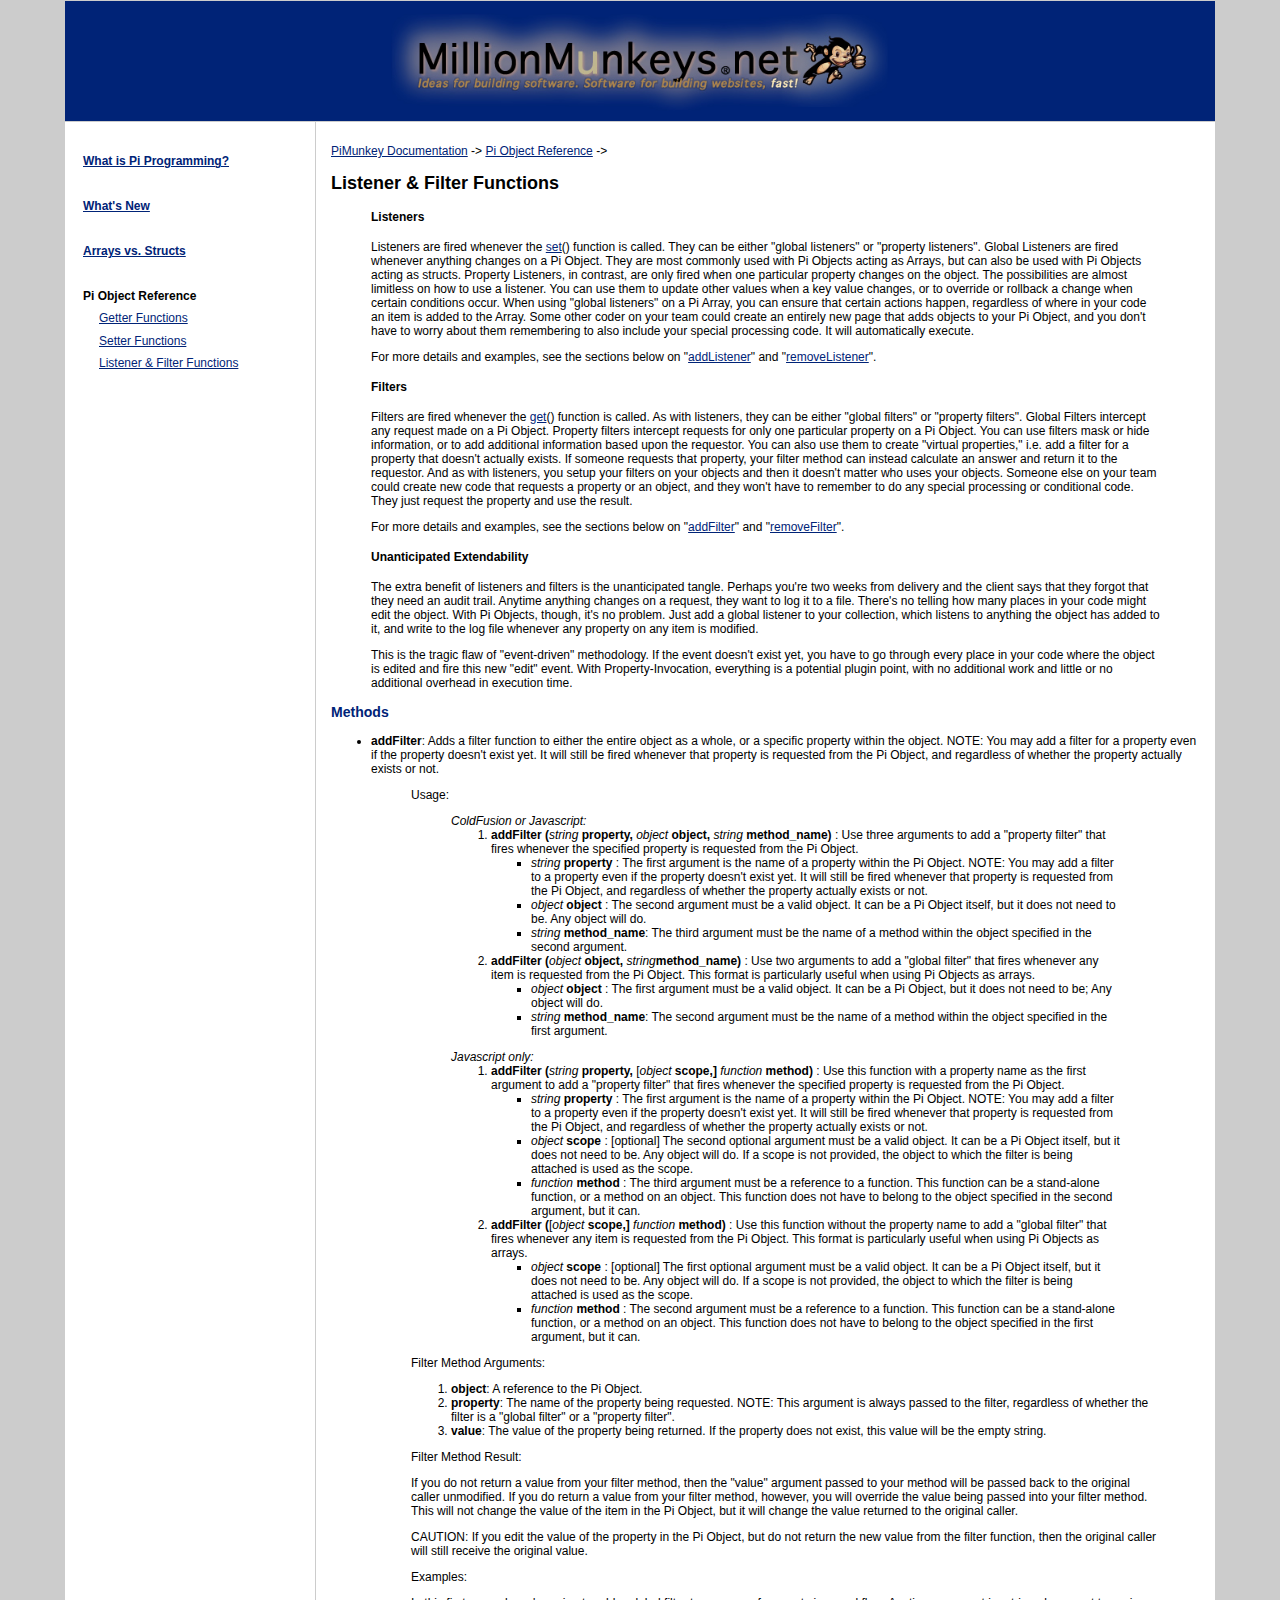
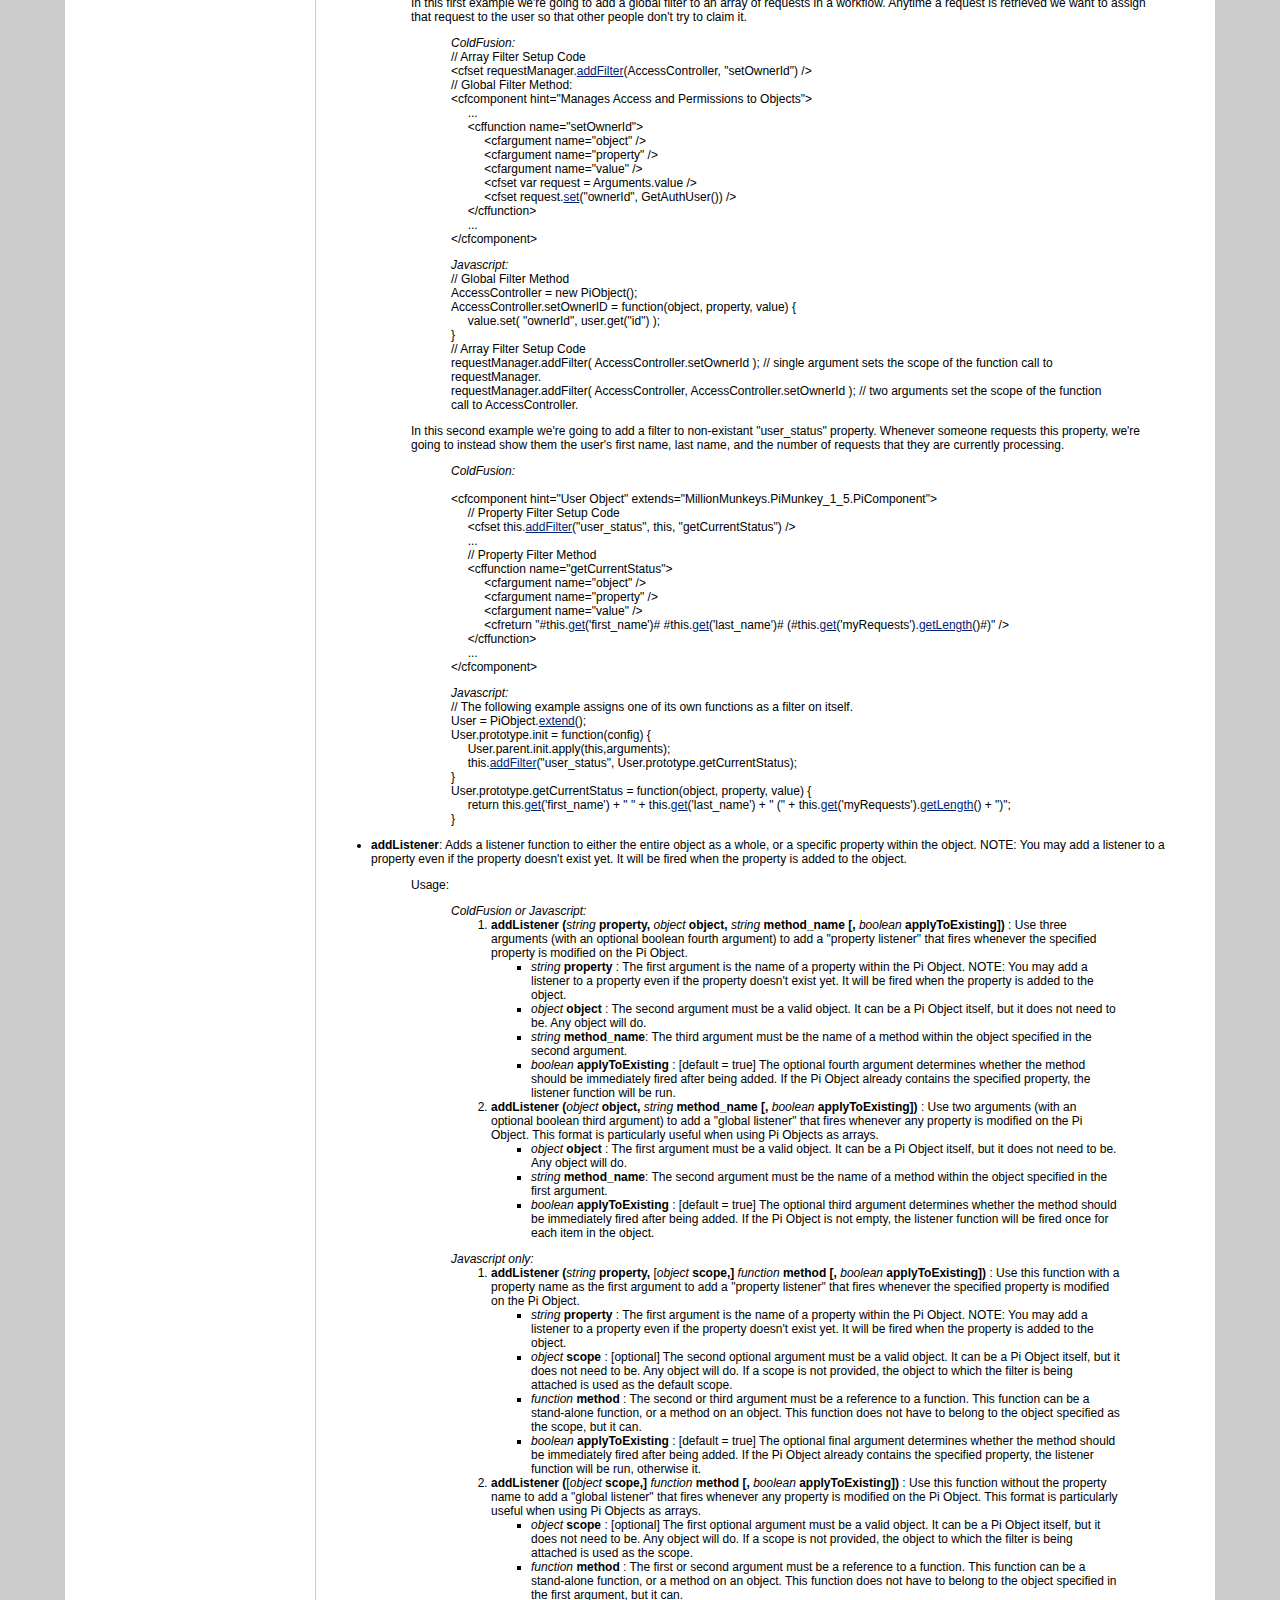
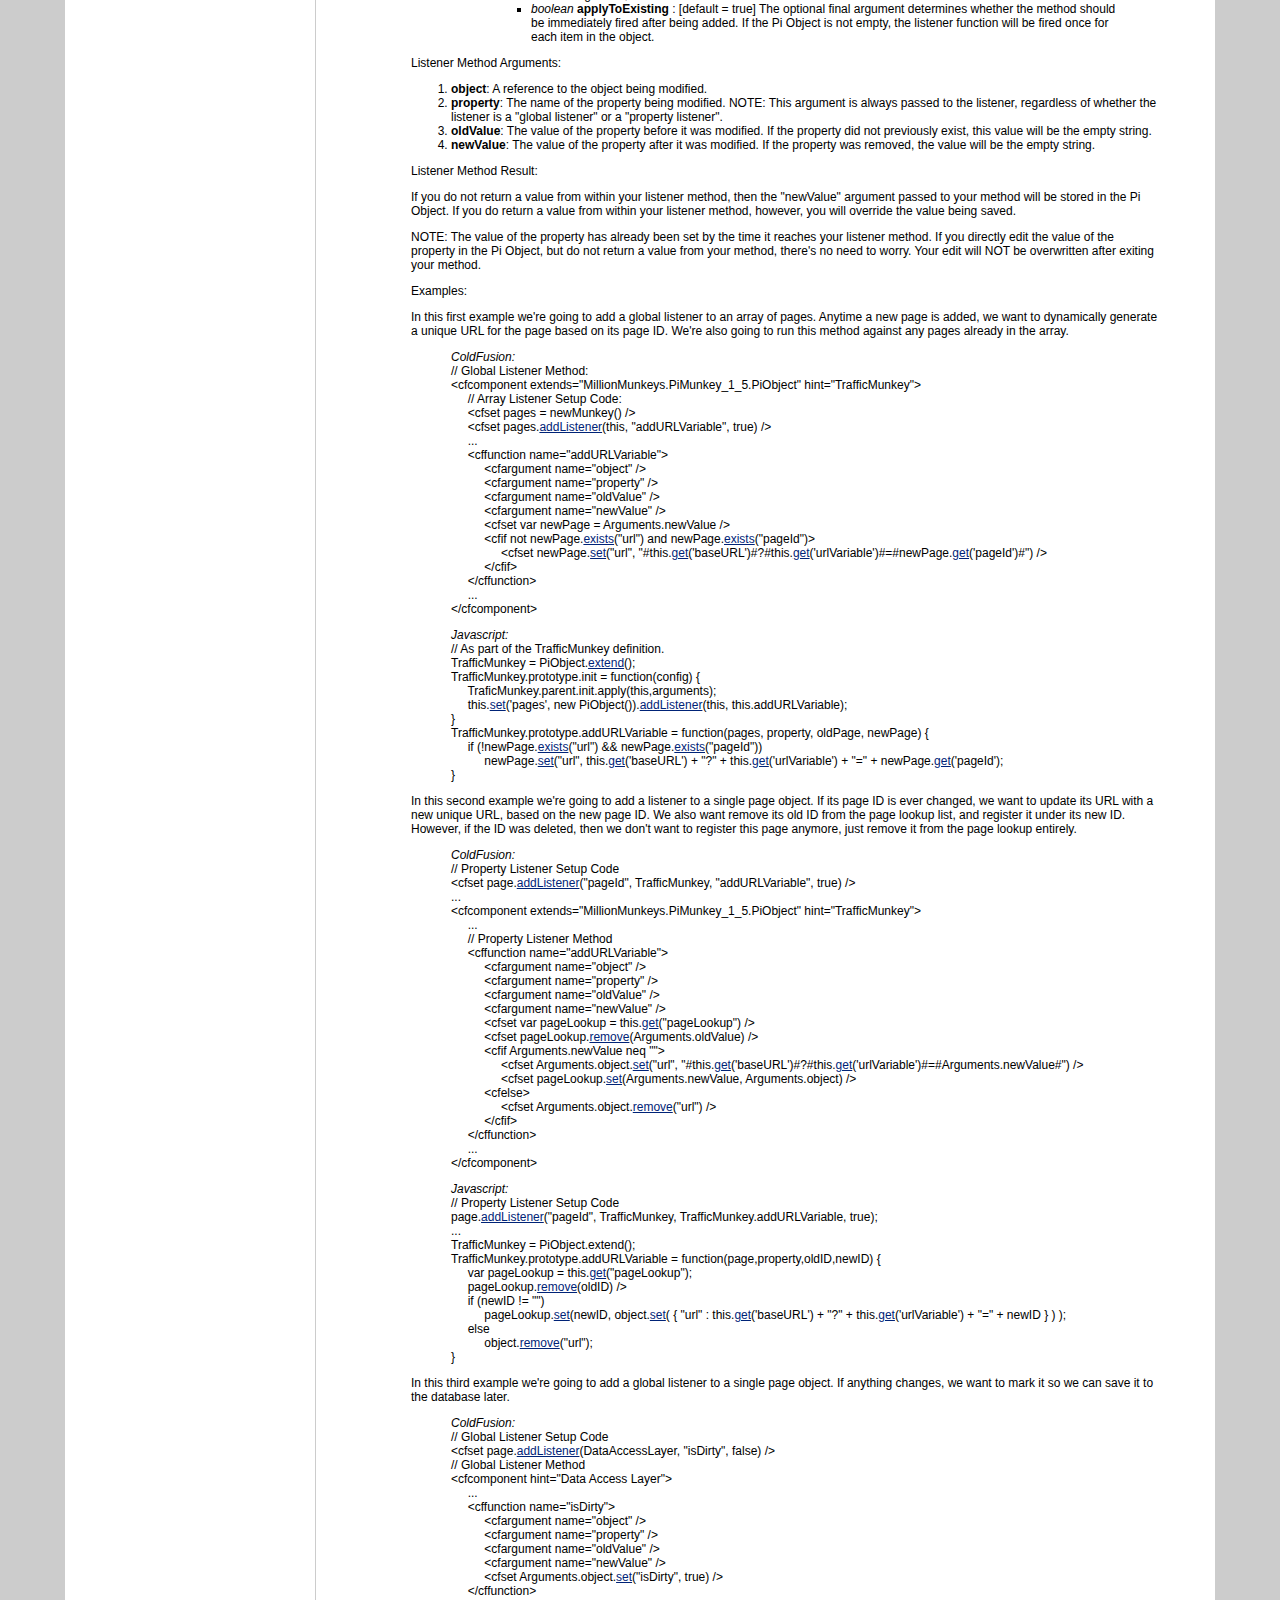
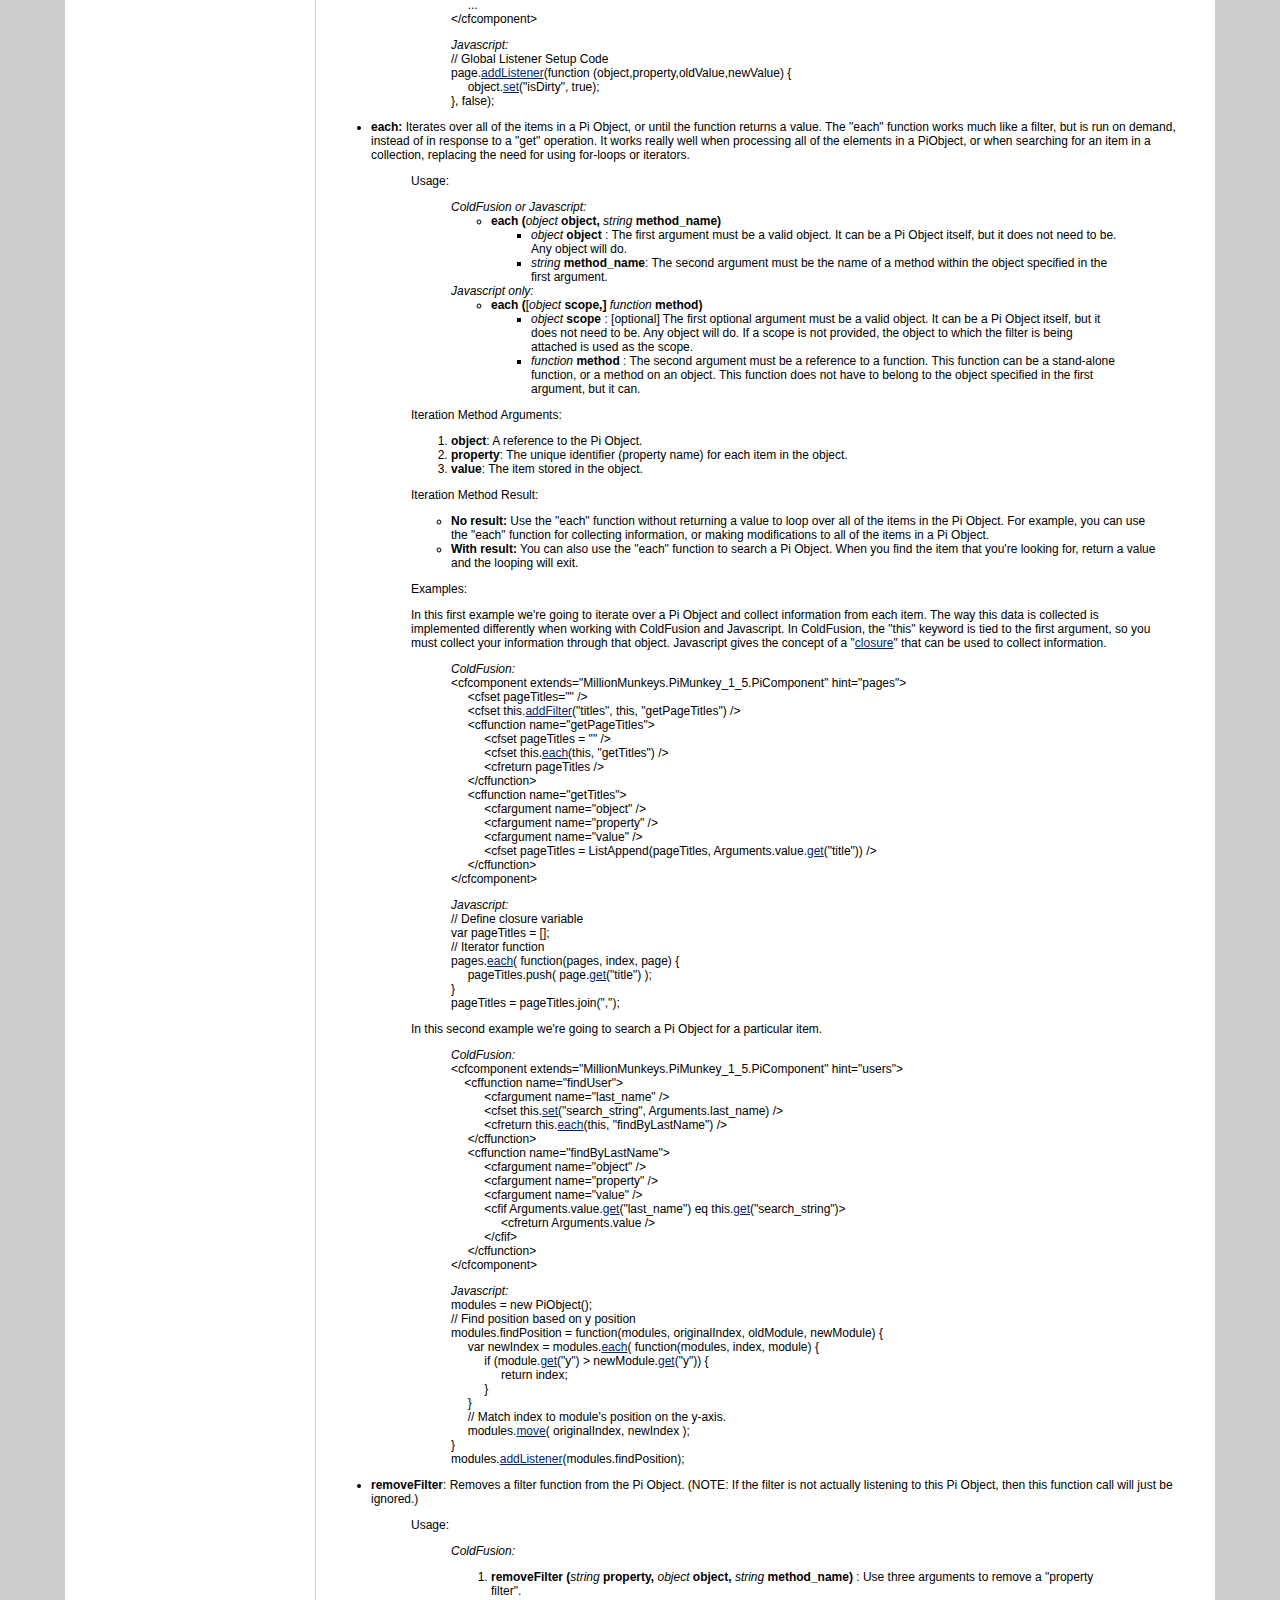
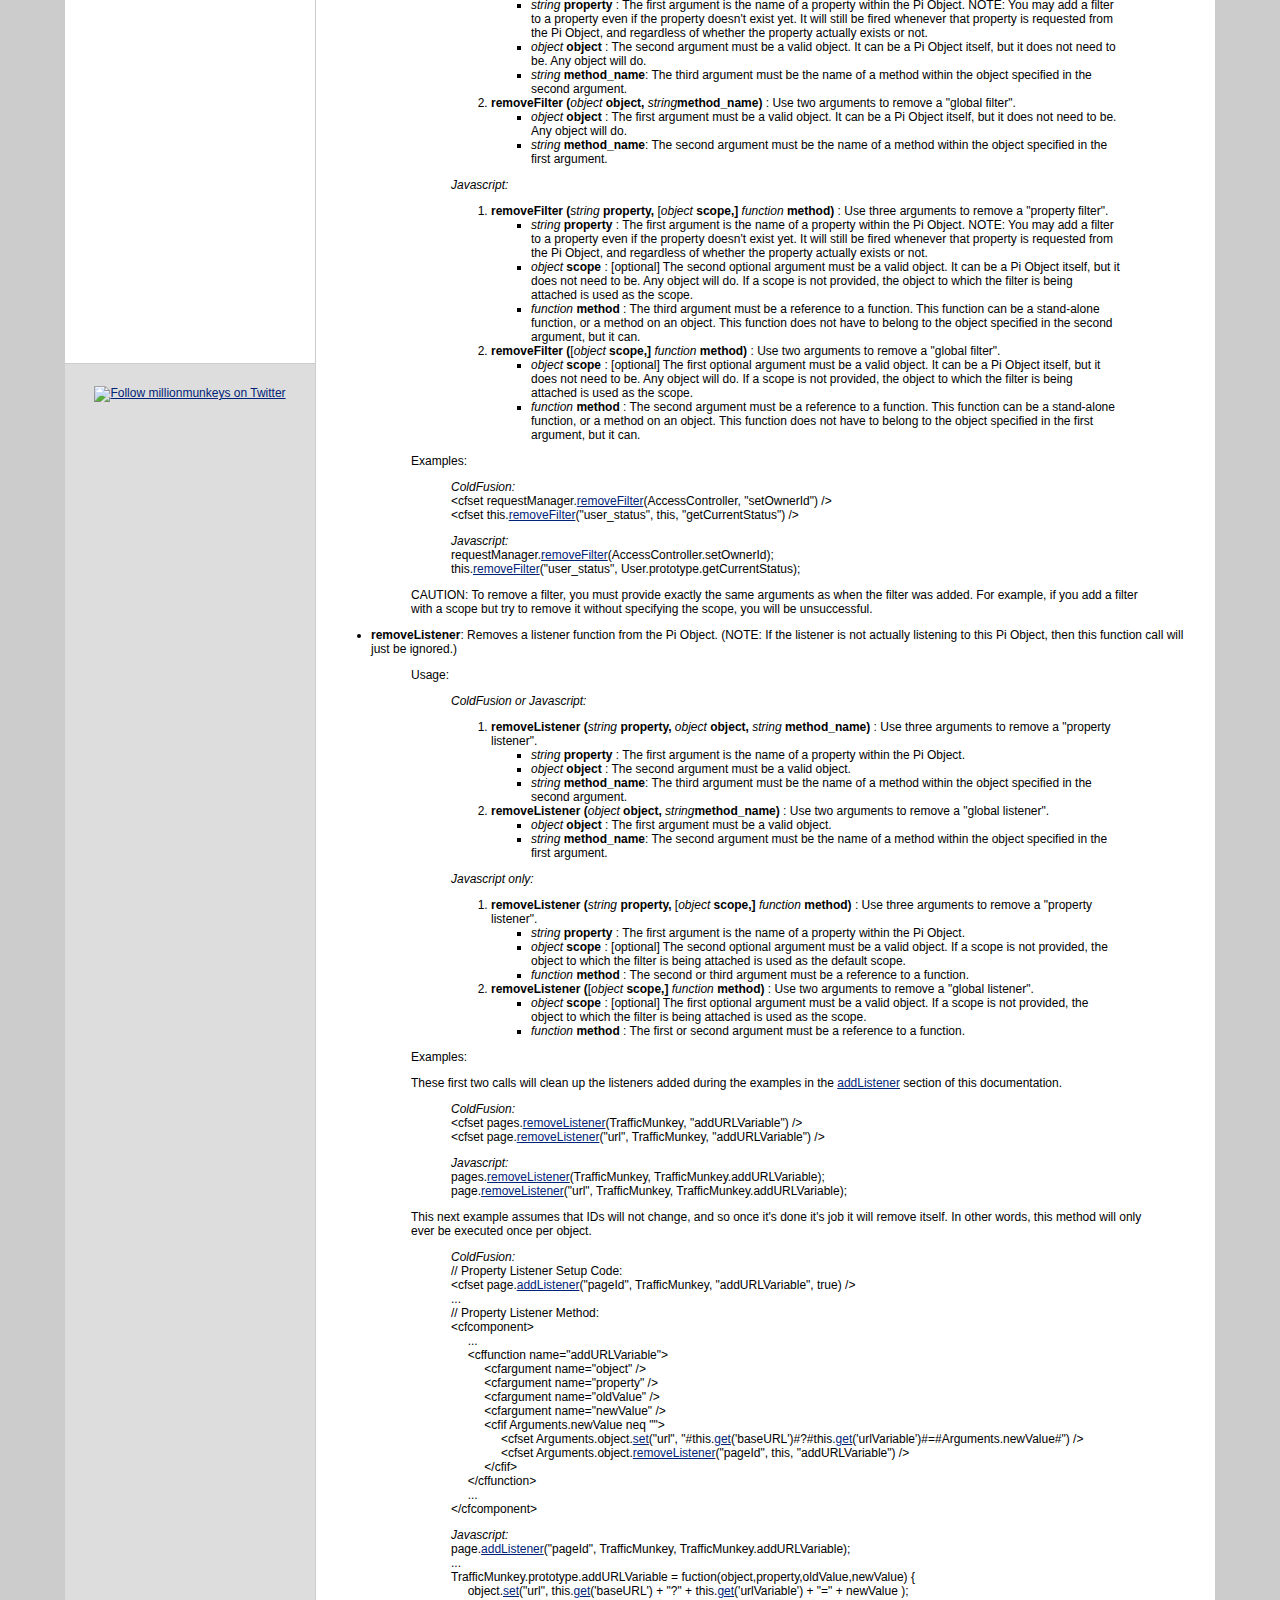
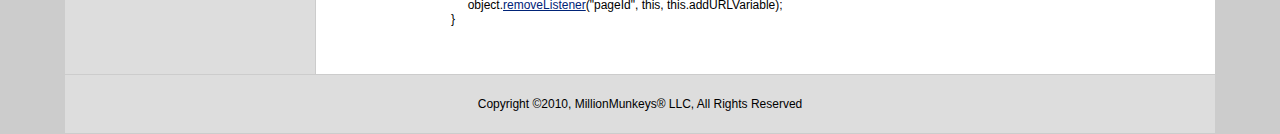
==== functions.html @ 40c105dd "Committing documentation" ====
<!DOCTYPE HTML PUBLIC "-//W3C//DTD HTML 4.01 Transitional//EN" "http://www.w3.org/TR/html4/loose.dtd">
<html>
<head>


	<meta http-equiv="Content-Type" content="text/html; charset=ISO-8859-1">
	<title>
		
			Listener & Filter Functions
		
		- PiMunkey Documentation - MillionMunkeys.net
	</title>
	<link href="MillionMunkeys.css" rel="stylesheet" type="text/css">
	<style type="text/css">
	<!--
	.NewWindow {
		font-size: smaller;
	}
	-->
	</style>

</head>

<body link="#AE854C" vlink="#908B76" alink="#002377">
<table width="90%" align="center" cellpadding="10" cellspacing="1" class="MainLayout">
	<tr bgcolor="#FFFFFF">
		<td colspan="2" align="center" valign="top" bgcolor="#002377"><a href="http://www.millionmunkeys.net/"><img src="MillionMunkeysLogoMunkey.jpg" alt="MillionMunkeys.net" width="525" height="100" border="0" longdesc="MillionMunkeys Logo"></a></td>
	</tr>
	<tr bgcolor="#FFFFFF">
		<td width="220" align="left" valign="top" bgcolor="#FFFFFF">
			<table width="200" border="0" cellpadding="0" cellspacing="0" id="navigation">
				
		
		
			
			
		
		
		
		

		
			
			
				
				
				
				
				

			
			
			
			
				
				
				
				
					
				
				
					
					
					
				
				
				
				
				
				
			
			
			
			
				
				
		
		
				
				
					
						
							<tr><td colspan="2">&nbsp;</td></tr>
						
						
							<tr>
								
								<td colspan="2">
									
										
											<strong><a href="index.html">What is Pi Programming?</a></strong>
										
									
								</td>
							</tr>
						
					
				
					
						
							<tr><td colspan="2">&nbsp;</td></tr>
						
						
							<tr>
								
								<td colspan="2">
									
										
											<strong><a href="whatsnew.html">What's New</a></strong>
										
									
								</td>
							</tr>
						
					
				
					
						
							<tr><td colspan="2">&nbsp;</td></tr>
						
						
							<tr>
								
								<td colspan="2">
									
										
											<strong><a href="structures.html">Arrays vs. Structs</a></strong>
										
									
								</td>
							</tr>
						
					
				
					
						
							<tr><td colspan="2">&nbsp;</td></tr>
						
						
							<tr>
								
								<td colspan="2">
									
										
											<strong>Pi Object Reference</strong>
										
									
								</td>
							</tr>
						
					
				
					
						
						
							<tr>
								
									<td width="10">&nbsp;</td>
								
								<td colspan="1">
									
										<a href="getters.html">Getter Functions</a>
									
								</td>
							</tr>
						
					
				
					
						
						
							<tr>
								
									<td width="10">&nbsp;</td>
								
								<td colspan="1">
									
										<a href="setters.html">Setter Functions</a>
									
								</td>
							</tr>
						
					
				
					
						
						
							<tr>
								
									<td width="10">&nbsp;</td>
								
								<td colspan="1">
									
										<a href="functions.html">Listener & Filter Functions</a>
									
								</td>
							</tr>
						
					
				
			</table>
			<p>&nbsp;</p>
		</td>
		<td width="*" rowspan="2" valign="top" bgcolor="#FFFFFF">
			
				<p>
					
					
						
						<a href="index.html">PiMunkey Documentation</a> ->
					
						
						<a href="getters.html">Pi Object Reference</a> ->
					
				</p>
				
					<h2>Listener & Filter Functions</h2>
				
				<blockquote>
	<h4><a name="listeners" id="listeners"></a>Listeners</h4>
	<p>Listeners are fired whenever the <a href="setters.html#set">set</a>() function is called. They can be either &quot;global listeners&quot; or &quot;property listeners&quot;. Global Listeners are fired whenever anything changes on a Pi Object. They are most commonly used with Pi Objects acting as Arrays, but can also be used with Pi Objects acting as structs. Property Listeners, in contrast, are only fired when one particular property changes on the object. The possibilities are almost limitless on how to use a listener. You can use them to update other values when a key value changes, or to override or rollback a change when certain conditions occur. When using &quot;global listeners&quot; on a Pi Array, you can ensure that certain actions happen, regardless of where in your code an item is added to the Array. Some other coder on your team could create an entirely new page that adds objects to your Pi Object, and you don't have to worry about them remembering to also include your special processing code. It will automatically execute.</p>
	<p>For more details and examples, see the sections below on &quot;<a href="#addListener">addListener</a>&quot; and &quot;<a href="#removeListener">removeListener</a>&quot;.</p>
	<h4><a name="filters" id="filters"></a>Filters</h4>
	<p>Filters are fired whenever the <a href="getters.html#get">get</a>() function is called. As with listeners, they can be either &quot;global filters&quot; or &quot;property filters&quot;. Global Filters intercept any request made on a Pi Object. Property filters  intercept requests for only one particular property on a Pi Object. You can use filters mask or hide information, or to add additional information based upon the requestor. You can also use them to create &quot;virtual properties,&quot; i.e. add a filter for a property that doesn't actually exists. If someone requests that property, your filter method can instead calculate an answer and return it to the requestor. And as with listeners, you setup your filters on your objects and then it doesn't matter who uses your objects. Someone else on your team could create new code that requests a property or an object, and they won't have to remember to do any special processing or conditional code. They just request the property and use the result.</p>
	<p>For more details and examples, see the sections below on &quot;<a href="#addFilter">addFilter</a>&quot; and &quot;<a href="#removeFilter">removeFilter</a>&quot;.</p>
	<h4>Unanticipated Extendability</h4>
	<p>The extra benefit of listeners and filters is the unanticipated tangle. Perhaps you're two weeks from delivery and the client says that they forgot that they need an audit trail. Anytime anything changes on a request, they want to log it to a file. There's no telling how many places in your code might edit the object. With Pi Objects, though, it's no problem. Just add a global listener to your collection, which listens to anything the object has added to it, and write to the log file whenever any property on any item is modified.</p>
	<p>This is the tragic flaw of &quot;event-driven&quot; methodology. If the event doesn't exist yet, you have to go through every place in your code where the object is edited and fire this new &quot;edit&quot; event. With Property-Invocation, everything is a potential plugin point, with no additional work and little or no additional overhead in execution time.</p>
</blockquote>
<h3>Methods</h3>
<ul>
	<li><strong><a name="addFilter" id="addFilter"></a>addFilter</strong>: Adds a filter function to either the entire object as a whole, or a specific property within the object. NOTE: You may add a filter for a property even if the property doesn't exist yet.  It will still be fired whenever that property is requested from the Pi Object, and regardless of whether the property actually exists or not.
		<blockquote>
			<p>Usage:</p>
			<blockquote>
				<em>ColdFusion or Javascript:</em>
				<ol>
					<li><strong>addFilter (</strong><em>string</em><strong> property, </strong><em>object</em><strong> object, </strong><em>string</em><strong> method</strong><strong>_name)</strong> : Use three arguments to add a &quot;property filter&quot; that fires whenever the specified property is requested from the Pi Object.
						<ul>
							<li><em>string</em> <strong>property</strong> : The first argument is the name of a property within the Pi Object. NOTE: You may add a filter to a property even if the property doesn't exist yet.  It will still be fired whenever that property is requested from the Pi Object, and regardless of whether the property actually exists or not.</li>
							<li><em>object </em><strong>object</strong> : The second argument must be a valid  object. It can be a Pi Object itself, but it does not need to be. Any  object will do.</li>
							<li><em>string </em><strong>method</strong><strong>_name</strong>: The third argument must be the name of a method within the object specified in the second argument.</li>
						</ul>
					</li>
					<li><strong>addFilter (</strong><em>object</em><strong> object, </strong><em>string</em><strong>method_name</strong><strong>)</strong> : Use two arguments to add a &quot;global filter&quot; that fires whenever any item is requested from the Pi Object. This format is particularly useful when using Pi Objects as arrays. 
						<ul>
							<li><em>object </em><strong>object</strong> : The first argument must be a valid  object. It can be a Pi Object, but it does not need to be; Any  object will do.</li>
							<li><em>string </em><strong>method</strong><strong>_name</strong>: The second argument must be the name of a method within the object specified in the first argument.</li>
						</ul>
					</li>
				</ol>
			</blockquote>
			<blockquote>
				<em>Javascript only:</em>
				<ol>
					<li><strong>addFilter (</strong><em>string</em><strong> property, </strong>[<em>object</em><strong> scope,] </strong><em>function</em><strong> method)</strong> : Use this function with a property name as the first argument to add a &quot;property filter&quot; that fires whenever the specified property is requested from the Pi Object.
						<ul>
							<li><em>string</em> <strong>property</strong> : The first argument is the name of a property within the Pi Object. NOTE: You may add a filter to a property even if the property doesn't exist yet.  It will still be fired whenever that property is requested from the Pi Object, and regardless of whether the property actually exists or not.</li>
							<li><em>object </em><strong>scope</strong> : [optional] The second optional argument must be a valid  object. It can be a Pi Object itself, but it does not need to be. Any  object will do. If a scope is not provided, the<strong> </strong>object to which the filter is being attached is used as the scope.</li>
							<li><em>function </em><strong>method</strong> : The third argument must be a reference to a function. This function can be a stand-alone function, or a method on an object. This function does not have to belong to the object specified in the second argument, but it can.</li>
						</ul>
					</li>
					<li><strong>addFilter (</strong>[<em>object</em><strong> scope,] </strong><em>function</em><strong> method)</strong> : Use this function without the property name to add a &quot;global filter&quot; that fires whenever any item is requested from the Pi Object. This format is particularly useful when using Pi Objects as arrays.
						<ul>
							<li><em>object </em><strong>scope</strong> : [optional] The first optional argument must be a valid  object. It can be a Pi Object itself, but it does not need to be. Any  object will do. If a scope is not provided, the<strong> </strong>object to which the filter is being attached is used as the scope.</li>
							<li><em>function </em><strong>method</strong> : The second argument must be a reference to a function. This function can be a stand-alone function, or a method on an object. This function does not have to belong to the object specified in the first argument, but it can.</li>
						</ul>
					</li>
				</ol>
			</blockquote>
<p>Filter Method Arguments:</p>
			<ol>
				<li><strong>object</strong>: A reference to the Pi Object.</li>
				<li><strong>property</strong>: The name of the property being requested. NOTE: This argument is always passed to the filter, regardless of whether the filter is a &quot;global filter&quot; or a &quot;property filter&quot;.</li>
				<li><strong>value</strong>: The value of the property being returned. If the property does not  exist, this value will be the empty string.</li>
			</ol>
			<p>Filter Method Result:</p>
			<p>If you do not return a value from your filter method, then the &quot;value&quot; argument passed to your method will be passed back to the original caller unmodified. If you do return a value from your filter method, however, you will override the value being passed into your filter method. This will not change the value of the item in the Pi Object, but it will change the value returned to the original caller. </p>
			<p>CAUTION: If you edit the value of the property in the Pi Object, but do not return the new value from the filter function, then the original caller will still receive the original value.</p>
			<p>Examples:</p>
			<p>In this first example we're going to add a global filter to an array of requests in a workflow. Anytime a request is retrieved we want to assign that request to the user so that other people don't try to claim it.</p>
			<blockquote>
				<p><em>ColdFusion:<br />
					</em>// 
					Array Filter Setup Code<br />
					&lt;cfset requestManager.<a href="#addFilter">addFilter</a>(AccessController, &quot;setOwnerId&quot;) /&gt;<br />
					// Global Filter Method:<br />
					&lt;cfcomponent hint=&quot;Manages Access and Permissions to Objects&quot;&gt;<br />
					&nbsp;&nbsp;&nbsp;&nbsp; ...<br />
					&nbsp;&nbsp;&nbsp;&nbsp; &lt;cffunction name=&quot;setOwnerId&quot;&gt; <br />
					&nbsp;&nbsp;&nbsp;&nbsp; &nbsp;&nbsp;&nbsp;&nbsp; &lt;cfargument name=&quot;object&quot; /&gt; <br />
					&nbsp;&nbsp;&nbsp;&nbsp; &nbsp;&nbsp;&nbsp;&nbsp; &lt;cfargument name=&quot;property&quot; /&gt;<br />
					&nbsp;&nbsp;&nbsp;&nbsp; &nbsp;&nbsp;&nbsp;&nbsp; &lt;cfargument name=&quot;value&quot; /&gt;<br />
					&nbsp;&nbsp;&nbsp;&nbsp; &nbsp;&nbsp;&nbsp;&nbsp; &lt;cfset var request = Arguments.value /&gt;<br />
					&nbsp;&nbsp;&nbsp;&nbsp; &nbsp;&nbsp;&nbsp;&nbsp; &lt;cfset request.<a href="setters.html#set">set</a>(&quot;ownerId&quot;, GetAuthUser()) /&gt;<br />
					&nbsp;&nbsp;&nbsp;&nbsp; &lt;/cffunction&gt;<br />
					&nbsp;&nbsp;&nbsp;&nbsp; ... <br />
					&lt;/cfcomponent&gt; </p>
				<p><em>Javascript:</em><br />
					// Global Filter Method<br />
					AccessController = new PiObject();<br />
					AccessController.setOwnerID = function(object, property, value) {<br />
					&nbsp;&nbsp;&nbsp;&nbsp; value.set( &quot;ownerId&quot;, user.get(&quot;id&quot;) );<br />
					}
<br />
					// Array Filter Setup Code<br />
					requestManager.addFilter( AccessController.setOwnerId ); // single argument sets the scope of the function call to requestManager.<br />
					requestManager.addFilter( AccessController, AccessController.setOwnerId ); // 
				two arguments set the scope of the function call to AccessController.</p>
			</blockquote>
			<p>In this second example we're going to add a filter to non-existant &quot;user_status&quot; property. Whenever someone requests this property, we're going to instead show them the user's first name, last name, and the number of requests that they are currently processing.</p>
			<blockquote>
				<p><em>ColdFusion:<br />
					</em><br />
					&lt;cfcomponent hint=&quot;User Object&quot; extends=&quot;MillionMunkeys.PiMunkey_1_5.PiComponent&quot;&gt;<br />
&nbsp;&nbsp;&nbsp;&nbsp; // 
					Property Filter Setup Code<br />
&nbsp;&nbsp;&nbsp;&nbsp; &lt;cfset this.<a href="#addFilter">addFilter</a>(&quot;user_status&quot;, this, &quot;getCurrentStatus&quot;) /&gt;<br />
&nbsp;&nbsp;&nbsp;&nbsp; ...<br />
					&nbsp;&nbsp;&nbsp;&nbsp; // 
					Property Filter Method<br />
&nbsp;&nbsp;&nbsp;&nbsp; &lt;cffunction name=&quot;getCurrentStatus&quot;&gt; <br />
					&nbsp;&nbsp;&nbsp;&nbsp; &nbsp;&nbsp;&nbsp;&nbsp; &lt;cfargument name=&quot;object&quot; /&gt; <br />
					&nbsp;&nbsp;&nbsp;&nbsp; &nbsp;&nbsp;&nbsp;&nbsp; &lt;cfargument name=&quot;property&quot; /&gt;<br />
					&nbsp;&nbsp;&nbsp;&nbsp; &nbsp;&nbsp;&nbsp;&nbsp; &lt;cfargument name=&quot;value&quot; /&gt;<br />
					&nbsp;&nbsp;&nbsp;&nbsp; &nbsp;&nbsp;&nbsp;&nbsp; &lt;cfreturn &quot;#this.<a href="getters.html#get">get</a>('first_name')# #this.<a href="getters.html#get">get</a>('last_name')# (#this.<a href="getters.html#get">get</a>('myRequests').<a href="getters.html#getLength">getLength</a>()#)&quot; /&gt;<br />
					&nbsp;&nbsp;&nbsp;&nbsp; &lt;/cffunction&gt;<br />
					&nbsp;&nbsp;&nbsp;&nbsp; ... <br />
					&lt;/cfcomponent&gt;</p>
				<p><em>Javascript:</em><br />
					// The following example assigns one of its own functions as a filter on itself.<br />
				User = PiObject.<a href="setters.html#extend">extend</a>();<br />
				User.prototype.init = function(config) {<br />
				&nbsp;&nbsp;&nbsp;&nbsp; User.parent.init.apply(this,arguments);<br />
				&nbsp;&nbsp;&nbsp;&nbsp; this.<a href="#addFilter">addFilter</a>(&quot;user_status&quot;, User.prototype.getCurrentStatus);<br />
				} <br />
				User.prototype.getCurrentStatus = function(object, property, value) {<br />
				&nbsp;&nbsp;&nbsp;&nbsp; return  this.<a href="getters.html#get">get</a>('first_name') + &quot; &quot; + this.<a href="getters.html#get">get</a>('last_name') + &quot; (&quot; + this.<a href="getters.html#get">get</a>('myRequests').<a href="getters.html#getLength">getLength</a>() + &quot;)&quot;;<br />
				}
				</p>
			</blockquote>
		</blockquote>
	</li>
	<li><strong><a name="addListener" id="addListener"></a>addListener</strong>: Adds a listener function to either the entire object as a whole, or a specific property within the object.  NOTE: You may add a listener to a property even if the property doesn't exist yet.  It will be fired when the property is added to the object.
		<blockquote>
			<p>Usage:</p>
			<blockquote>
				<em>ColdFusion or Javascript:</em>
				<ol>
					<li><strong>addListener (</strong><em>string</em><strong> property, </strong><em>object</em><strong> object, </strong><em>string</em><strong> method_name [, </strong><em>boolean</em><strong> applyToExisting])</strong> : Use three arguments (with an optional boolean fourth argument) to add a &quot;property listener&quot; that fires whenever the specified property is modified on the Pi Object.
						<ul>
							<li><em>string</em> <strong>property</strong> : The first argument is the name of a property within the Pi Object. NOTE: You may add a listener to a property even if the property doesn't exist yet.  It will be fired when the property is added to the object.</li>
							<li><em>object </em><strong>object</strong> : The second argument must be a valid  object. It can be a Pi Object itself, but it does not need to be. Any  object will do.</li>
							<li><em>string </em><strong>method_name</strong>: The third argument must be the name of a method within the object specified in the second argument.</li>
							<li><em>boolean </em><strong>applyToExisting</strong> : [default = true] The optional fourth argument determines whether the method should be immediately fired after being added. If the Pi Object already contains the specified property, the listener function will be run.</li>
						</ul>
					</li>
					<li><strong>addListener (</strong><em>object</em><strong> object, </strong><em>string</em><strong> method_name [, </strong><em>boolean</em><strong> applyToExisting])</strong> : Use two arguments (with an optional boolean third argument) to add a &quot;global listener&quot; that fires whenever any property is modified on the Pi Object. This format is particularly useful when using Pi Objects as arrays. </li>
					<ul>
						<li><em>object </em><strong>object</strong> : The first argument must be a valid  object. It can be a Pi Object itself, but it does not need to be. Any  object will do.</li>
						<li><em>string </em><strong>method_name</strong>: The second argument must be the name of a method within the object specified in the first argument.</li>
						<li><em>boolean </em><strong>applyToExisting</strong> : [default = true] The optional third argument determines whether the method should be immediately fired after being added. If the Pi Object is not empty, the listener function will be fired once for each item in the object.</li>
					</ul>
				</ol>
			</blockquote>
			<blockquote>
				<em>Javascript only:</em>
				<ol>
					<li><strong>addListener (</strong><em>string</em><strong> property, </strong>[<em>object</em><strong> scope,] </strong><em>function</em><strong> method [, </strong><em>boolean</em><strong> applyToExisting]</strong><strong>)</strong> : Use this function with a property name as the first argument to add a &quot;property listener&quot; that fires whenever the specified property is modified on the Pi Object.
<ul>
							<li><em>string</em> <strong>property</strong> : The first argument is the name of a property within the Pi Object. NOTE: You may add a listener to a property even if the property doesn't exist yet.  It will be fired when the property is added to the object.</li>
							<li><em>object </em><strong>scope</strong> : [optional] The second optional argument must be a valid  object. It can be a Pi Object itself, but it does not need to be. Any  object will do. If a scope is not provided, the<strong> </strong>object to which the filter is being attached is used as the default scope.</li>
							<li><em>function </em><strong>method</strong> : The second or third argument must be a reference to a function. This function can be a stand-alone function, or a method on an object. This function does not have to belong to the object specified as the scope, but it can.</li>
							<li><em>boolean </em><strong>applyToExisting</strong> : [default = true] The optional final argument determines whether the method should be immediately fired after being added. If the Pi Object already contains the specified property, the listener function will be run, otherwise it.</li>
						</ul>
					</li>
					<li><strong>addListener (</strong>[<em>object</em><strong> scope,] </strong><em>function</em><strong> method [, </strong><em>boolean</em><strong> applyToExisting]</strong><strong>)</strong> : Use this function without the property name to add a &quot;global listener&quot; that fires whenever any property is modified on the Pi Object. This format is particularly useful when using Pi Objects as arrays.
						<ul>
							<li><em>object </em><strong>scope</strong> : [optional] The first optional argument must be a valid  object. It can be a Pi Object itself, but it does not need to be. Any  object will do. If a scope is not provided, the<strong> </strong>object to which the filter is being attached is used as the scope.</li>
							<li><em>function </em><strong>method</strong> : The first or second argument must be a reference to a function. This function can be a stand-alone function, or a method on an object. This function does not have to belong to the object specified in the first argument, but it can.</li>
							<li><em>boolean </em><strong>applyToExisting</strong> : [default = true] The optional final argument determines whether the method should be immediately fired after being added. If the Pi Object is not empty, the listener function will be fired once for each item in the object.</li>
						</ul>
					</li>
				</ol>
			</blockquote>
		</blockquote>
		<blockquote>
			<p>Listener Method Arguments:</p>
			<ol>
				<li><strong>object</strong>: A reference to the object being modified.</li>
				<li><strong>property</strong>: The name of the property being modified. NOTE: This argument is always passed to the listener, regardless of whether the listener is a &quot;global listener&quot; or a &quot;property listener&quot;.</li>
				<li><strong>oldValue</strong>: The value of the property before it was modified. If the property did not previously exist, this value will be the empty string.</li>
				<li><strong>newValue</strong>: The value of the property after it was modified. If the property was removed, the value will be the empty string.</li>
			</ol>
			<p>Listener Method Result:</p>
			<p>If you do not return a value from within your listener method, then the &quot;newValue&quot; argument passed to your method will be stored in the Pi Object. If you do return a value from within your listener method, however, you will override the value being saved.</p>
			<p>NOTE: The value of the property has already been set by the time it reaches your listener method. If you directly edit the value of the property in the Pi Object, but do not return a value from your method, there's no need to worry. Your edit will NOT be overwritten after exiting your method.</p>
			<p>Examples:</p>
			<p>In this first example we're going to add a global listener to an array of pages. Anytime a new page is added, we want to dynamically generate a unique URL for the page based on its page ID. We're also going to run this method against any pages already in the array.</p>
			<blockquote>
				<p><em>ColdFusion:<br />
					</em>// Global Listener Method:<br />
					&lt;cfcomponent extends=&quot;MillionMunkeys.PiMunkey_1_5.PiObject&quot; hint=&quot;TrafficMunkey&quot;&gt;<br />
					&nbsp;&nbsp;&nbsp;&nbsp; // Array Listener Setup Code: <br />
					&nbsp;&nbsp;&nbsp;&nbsp; &lt;cfset pages = newMunkey() /&gt;<br />
&nbsp;&nbsp;&nbsp;&nbsp; &lt;cfset pages.<a href="#addListener">addListener</a>(this, &quot;addURLVariable&quot;, true) /&gt;<br />
&nbsp;&nbsp;&nbsp;&nbsp; ...<br />
					&nbsp;&nbsp;&nbsp;&nbsp; &lt;cffunction name=&quot;addURLVariable&quot;&gt; <br />
					&nbsp;&nbsp;&nbsp;&nbsp; &nbsp;&nbsp;&nbsp;&nbsp; &lt;cfargument name=&quot;object&quot; /&gt; <br />
					&nbsp;&nbsp;&nbsp;&nbsp; &nbsp;&nbsp;&nbsp;&nbsp; &lt;cfargument name=&quot;property&quot; /&gt;<br />
					&nbsp;&nbsp;&nbsp;&nbsp; &nbsp;&nbsp;&nbsp;&nbsp; &lt;cfargument name=&quot;oldValue&quot; /&gt;<br />
					&nbsp;&nbsp;&nbsp;&nbsp; &nbsp;&nbsp;&nbsp;&nbsp; &lt;cfargument name=&quot;newValue&quot; /&gt; <br />
					&nbsp;&nbsp;&nbsp;&nbsp; &nbsp;&nbsp;&nbsp;&nbsp; &lt;cfset var newPage = Arguments.newValue /&gt;<br />
					&nbsp;&nbsp;&nbsp;&nbsp; &nbsp;&nbsp;&nbsp;&nbsp; &lt;cfif not newPage.<a href="getters.html#exists">exists</a>(&quot;url&quot;) and newPage.<a href="getters.html#exists">exists</a>(&quot;pageId&quot;)&gt;<br />
					&nbsp;&nbsp;&nbsp;&nbsp; &nbsp;&nbsp;&nbsp;&nbsp; &nbsp;&nbsp;&nbsp;&nbsp; &lt;cfset newPage.<a href="setters.html#set">set</a>(&quot;url&quot;, &quot;#this.<a href="getters.html#get">get</a>('baseURL')#?#this.<a href="getters.html#get">get</a>('urlVariable')#=#newPage.<a href="getters.html#get">get</a>('pageId')#&quot;) /&gt;<br />
					&nbsp;&nbsp;&nbsp;&nbsp; &nbsp;&nbsp;&nbsp;&nbsp; &lt;/cfif&gt;<br />
					&nbsp;&nbsp;&nbsp;&nbsp; &lt;/cffunction&gt;<br />
					&nbsp;&nbsp;&nbsp;&nbsp; ... <br />
					&lt;/cfcomponent&gt; </p>
				<p><em>Javascript:</em><br />
					// As part of the TrafficMunkey definition.<br />
					TrafficMunkey = PiObject.<a href="setters.html#extend">extend</a>();<br />
					TrafficMunkey.prototype.init = function(config) {<br />
					&nbsp;&nbsp;&nbsp;&nbsp; TraficMunkey.parent.init.apply(this,arguments);<br />
					&nbsp;&nbsp;&nbsp;&nbsp; this.<a href="setters.html#set">set</a>('pages', new PiObject()).<a href="#addListener">addListener</a>(this, this.addURLVariable);<br />
					}
<br />
				TrafficMunkey.prototype.addURLVariable = function(pages, property, oldPage, newPage) {<br />
				&nbsp;&nbsp;&nbsp;&nbsp; if (!newPage.<a href="getters.html#exists">exists</a>(&quot;url&quot;) &amp;&amp; newPage.<a href="getters.html#exists">exists</a>(&quot;pageId&quot;))<br />
&nbsp; &nbsp;&nbsp;&nbsp; &nbsp;&nbsp;&nbsp; newPage.<a href="setters.html#set">set</a>(&quot;url&quot;, this.<a href="getters.html#get">get</a>('baseURL') + &quot;?&quot; + this.<a href="getters.html#get">get</a>('urlVariable') + &quot;=&quot; + newPage.<a href="getters.html#get">get</a>('pageId');<br />
}</p>
			</blockquote>
			<p>In this second example we're going to add a listener to a single page object. If its page ID is ever changed, we want to update its URL  with a new unique URL, based on the new page ID. We also want remove its old ID from the page lookup list, and register it under its new ID. However, if the ID was deleted, then we don't want to register this page anymore, just remove it from the page lookup entirely.</p>
			<blockquote>
				<p><em>ColdFusion:<br />
					</em>// Property Listener Setup Code<br />
					&lt;cfset page.<a href="#addListener">addListener</a>(&quot;pageId&quot;, TrafficMunkey, &quot;addURLVariable&quot;, true) /&gt;<br />
					...<br />
					&lt;cfcomponent extends=&quot;MillionMunkeys.PiMunkey_1_5.PiObject&quot; hint=&quot;TrafficMunkey&quot;&gt;<br />
					&nbsp;&nbsp;&nbsp;&nbsp; ...<br />
					&nbsp;&nbsp;&nbsp;&nbsp; // Property Listener Method<br />
&nbsp;&nbsp;&nbsp;&nbsp; &lt;cffunction name=&quot;addURLVariable&quot;&gt; <br />
					&nbsp;&nbsp;&nbsp;&nbsp; &nbsp;&nbsp;&nbsp;&nbsp; &lt;cfargument name=&quot;object&quot; /&gt; <br />
					&nbsp;&nbsp;&nbsp;&nbsp; &nbsp;&nbsp;&nbsp;&nbsp; &lt;cfargument name=&quot;property&quot; /&gt;<br />
					&nbsp;&nbsp;&nbsp;&nbsp; &nbsp;&nbsp;&nbsp;&nbsp; &lt;cfargument name=&quot;oldValue&quot; /&gt;<br />
					&nbsp;&nbsp;&nbsp;&nbsp; &nbsp;&nbsp;&nbsp;&nbsp; &lt;cfargument name=&quot;newValue&quot; /&gt; <br />
					&nbsp;&nbsp;&nbsp;&nbsp; &nbsp;&nbsp;&nbsp;&nbsp; &lt;cfset var pageLookup = this.<a href="getters.html#get">get</a>(&quot;pageLookup&quot;) /&gt;<br />
					&nbsp;&nbsp;&nbsp;&nbsp; &nbsp;&nbsp;&nbsp;&nbsp; &lt;cfset pageLookup.<a href="setters.html#remove">remove</a>(Arguments.oldValue) /&gt;<br />
					&nbsp;&nbsp;&nbsp;&nbsp; &nbsp;&nbsp;&nbsp;&nbsp; &lt;cfif Arguments.newValue neq &quot;&quot;&gt;<br />
					&nbsp;&nbsp;&nbsp;&nbsp; &nbsp;&nbsp;&nbsp;&nbsp; &nbsp;&nbsp;&nbsp;&nbsp; &lt;cfset Arguments.object.<a href="setters.html#set">set</a>(&quot;url&quot;, &quot;#this.<a href="getters.html#get">get</a>('baseURL')#?#this.<a href="getters.html#get">get</a>('urlVariable')#=#Arguments.newValue#&quot;) /&gt;<br />
					&nbsp;&nbsp;&nbsp;&nbsp; &nbsp;&nbsp;&nbsp;&nbsp; &nbsp;&nbsp;&nbsp;&nbsp; &lt;cfset pageLookup.<a href="setters.html#set">set</a>(Arguments.newValue, Arguments.object) /&gt;<br />
					&nbsp;&nbsp;&nbsp;&nbsp; &nbsp;&nbsp;&nbsp;&nbsp; &lt;cfelse&gt;<br />
					&nbsp;&nbsp;&nbsp;&nbsp; &nbsp;&nbsp;&nbsp;&nbsp; &nbsp;&nbsp;&nbsp;&nbsp; &lt;cfset Arguments.object.<a href="setters.html#remove">remove</a>(&quot;url&quot;) /&gt; <br />
					&nbsp;&nbsp;&nbsp;&nbsp; &nbsp;&nbsp;&nbsp;&nbsp; &lt;/cfif&gt;<br />
					&nbsp;&nbsp;&nbsp;&nbsp; &lt;/cffunction&gt;<br />
					&nbsp;&nbsp;&nbsp;&nbsp; ... <br />
					&lt;/cfcomponent&gt; </p>
				<p><em>Javascript:</em><br />
				// Property Listener Setup Code<br />
page.<a href="#addListener">addListener</a>(&quot;pageId&quot;, TrafficMunkey, TrafficMunkey.addURLVariable, true);<br />
...<br />
TrafficMunkey = PiObject.extend();<br />
TrafficMunkey.prototype.addURLVariable = function(page,property,oldID,newID) {<br />
&nbsp;&nbsp;&nbsp;&nbsp;&nbsp;var pageLookup = this.<a href="getters.html#get">get</a>(&quot;pageLookup&quot;);<br />
&nbsp;&nbsp;&nbsp;&nbsp;&nbsp;pageLookup.<a href="setters.html#remove">remove</a>(oldID) /&gt;<br />
&nbsp;&nbsp;&nbsp;&nbsp;&nbsp;if (newID != &quot;&quot;)<br />
&nbsp;&nbsp;&nbsp;&nbsp; &nbsp;&nbsp;&nbsp;&nbsp;&nbsp;pageLookup.<a href="setters.html#set">set</a>(newID, object.<a href="setters.html#set">set</a>( { &quot;url&quot; : this.<a href="getters.html#get">get</a>('baseURL') + &quot;?&quot; + this.<a href="getters.html#get">get</a>('urlVariable') + &quot;=&quot; + newID } ) );<br />
&nbsp;&nbsp;&nbsp;&nbsp;&nbsp;else<br />
&nbsp;&nbsp;&nbsp;&nbsp; &nbsp;&nbsp;&nbsp;&nbsp;&nbsp;object.<a href="setters.html#remove">remove</a>(&quot;url&quot;);<br />
}</p>
			</blockquote>
			<p>In this third example we're going to add a global listener to a single page object. If anything changes, we want to mark it so we can save it to the database later.</p>
			<blockquote>
				<p><em>ColdFusion:<br />
					</em>// 
					Global Listener Setup Code<br />
					&lt;cfset page.<a href="#addListener">addListener</a>(DataAccessLayer, &quot;isDirty&quot;, false) /&gt;<br />
					// 
					Global Listener Method<br />
					&lt;cfcomponent hint=&quot;Data Access Layer&quot;&gt;<br />
					&nbsp;&nbsp;&nbsp;&nbsp; ...<br />
					&nbsp;&nbsp;&nbsp;&nbsp; &lt;cffunction name=&quot;isDirty&quot;&gt; <br />
					&nbsp;&nbsp;&nbsp;&nbsp; &nbsp;&nbsp;&nbsp;&nbsp; &lt;cfargument name=&quot;object&quot; /&gt; <br />
					&nbsp;&nbsp;&nbsp;&nbsp; &nbsp;&nbsp;&nbsp;&nbsp; &lt;cfargument name=&quot;property&quot; /&gt;<br />
					&nbsp;&nbsp;&nbsp;&nbsp; &nbsp;&nbsp;&nbsp;&nbsp; &lt;cfargument name=&quot;oldValue&quot; /&gt;<br />
					&nbsp;&nbsp;&nbsp;&nbsp; &nbsp;&nbsp;&nbsp;&nbsp; &lt;cfargument name=&quot;newValue&quot; /&gt; <br />
					&nbsp;&nbsp;&nbsp;&nbsp; &nbsp;&nbsp;&nbsp;&nbsp; &lt;cfset Arguments.object.<a href="setters.html#set">set</a>(&quot;isDirty&quot;, true) /&gt;<br />
					&nbsp;&nbsp;&nbsp;&nbsp; &lt;/cffunction&gt;<br />
					&nbsp;&nbsp;&nbsp;&nbsp; ... <br />
					&lt;/cfcomponent&gt; </p>
				<p><em>Javascript:<br />
				</em>// 
					Global Listener Setup Code<br />
					page.<a href="#addListener">addListener</a>(function (object,property,oldValue,newValue) {<br />
&nbsp;&nbsp;&nbsp;&nbsp; object.<a href="setters.html#set">set</a>(&quot;isDirty&quot;, true);<br />
}, false);</p>
			</blockquote>
		</blockquote>
	</li>
	<li><strong><a name="each" id="removeFilter2"></a>each:</strong> Iterates over all of the items in a Pi Object, or until the function returns a value. The &quot;each&quot; function works much like a filter, but is run on demand, instead of in response to a &quot;get&quot; operation.  It works really well when processing all of the elements in a PiObject, or when searching for an item in a collection, replacing the need for using for-loops or iterators.
		<blockquote>
			<p>Usage:</p>
			<blockquote> <em>ColdFusion or Javascript:</em>
				<ul>
					<li><strong>each (</strong><em>object</em><strong> object, </strong><em>string</em><strong> method_name</strong><strong>)</strong>
						<ul>
							<li><em>object </em><strong>object</strong> : The first argument must be a valid  object. It can be a Pi Object itself, but it does not need to be. Any  object will do.</li>
							<li><em>string </em><strong>method_name</strong>: The second argument must be the name of a method within the object specified in the first argument.</li>
						</ul>
					</li>
				</ul>
			 <em>Javascript only:</em>
				<ul>
					<li><strong>each (</strong>[<em>object</em><strong> scope,] </strong><em>function</em><strong> method)</strong>
						<ul>
							<li><em>object </em><strong>scope</strong> : [optional] The first optional argument must be a valid  object. It can be a Pi Object itself, but it does not need to be. Any  object will do. If a scope is not provided, the<strong> </strong>object to which the filter is being attached is used as the scope.</li>
							<li><em>function </em><strong>method</strong> : The second argument must be a reference to a function. This function can be a stand-alone function, or a method on an object. This function does not have to belong to the object specified in the first argument, but it can.</li>
						</ul>
					</li>
				</ul>
			</blockquote>
			<p>Iteration Method Arguments:</p>
			<ol>
				<li><strong>object</strong>: A reference to the Pi Object.</li>
				<li><strong>property</strong>: The unique identifier (property name) for each item in the object.</li>
				<li><strong>value</strong>: The item stored in the object.</li>
			</ol>
			<p>Iteration Method Result:</p>
			<ul>
				<li><strong>No result: </strong>Use the &quot;each&quot; function without returning a value to loop over all of the items in the Pi Object. For example, you can use the &quot;each&quot; function for collecting information, or making modifications to all of the items in a Pi Object.</li>
				<li><strong>With result:</strong> You can also use the &quot;each&quot; function to search a Pi Object. When you find the item that you're looking for, return a value and the looping will exit.</li>
			</ul>
			<p>Examples:</p>
	<p>In this first example we're going to iterate over a Pi Object and collect information from each item. The way this  data is collected is implemented differently when working with ColdFusion and Javascript. In ColdFusion, the &quot;this&quot; keyword is tied to the first argument, so you must collect your information through that object. Javascript gives the concept of a &quot;<a href="https://www.google.com/search?q=javascript+closures" target="_blank">closure</a>&quot; that can be used to collect information.</p>
			<blockquote>
				<p><em>ColdFusion:<br />
					</em>&lt;cfcomponent extends=&quot;MillionMunkeys.PiMunkey_1_5.PiComponent&quot; hint=&quot;pages&quot;&gt;<br />
					&nbsp;&nbsp;&nbsp;&nbsp; &lt;cfset pageTitles=&quot;&quot; /&gt;<br />
					&nbsp;&nbsp;&nbsp;&nbsp; &lt;cfset this.<a href="#addFilter">addFilter</a>(&quot;titles&quot;, this, &quot;getPageTitles&quot;) /&gt;<br />
					&nbsp;&nbsp;&nbsp;&nbsp; &lt;cffunction name=&quot;getPageTitles&quot;&gt;<br />
					&nbsp;&nbsp;&nbsp;&nbsp; &nbsp;&nbsp;&nbsp;&nbsp; &lt;cfset pageTitles = &quot;&quot; /&gt;<br />
					&nbsp;&nbsp;&nbsp;&nbsp; &nbsp;&nbsp;&nbsp;&nbsp; &lt;cfset this.<a href="#each">each</a>(this, &quot;getTitles&quot;) /&gt;<br />
					&nbsp;&nbsp;&nbsp;&nbsp; &nbsp;&nbsp;&nbsp;&nbsp; &lt;cfreturn pageTitles /&gt;<br />
					&nbsp;&nbsp;&nbsp;&nbsp; &lt;/cffunction&gt;<br />
					&nbsp;&nbsp;&nbsp;&nbsp; &lt;cffunction name=&quot;getTitles&quot;&gt;<br />
					&nbsp;&nbsp;&nbsp;&nbsp; &nbsp;&nbsp;&nbsp;&nbsp; &lt;cfargument name=&quot;object&quot; /&gt;<br />
					&nbsp;&nbsp;&nbsp;&nbsp; &nbsp;&nbsp;&nbsp;&nbsp; &lt;cfargument name=&quot;property&quot; /&gt;<br />
					&nbsp;&nbsp;&nbsp;&nbsp; &nbsp;&nbsp;&nbsp;&nbsp; &lt;cfargument name=&quot;value&quot; /&gt; <br />
					&nbsp;&nbsp;&nbsp;&nbsp; &nbsp;&nbsp;&nbsp;&nbsp; &lt;cfset pageTitles = ListAppend(pageTitles, Arguments.value.<a href="getters.html#get">get</a>(&quot;title&quot;)) /&gt;<br />
					&nbsp;&nbsp;&nbsp;&nbsp; &lt;/cffunction&gt; <br />
					&lt;/cfcomponent&gt;				</p>
				<p><em>Javascript:</em><br />
					// Define closure variable<br />
				var pageTitles = [];<br />
				// Iterator function
				<br />
				pages.<a href="#each">each</a>( function(pages, index, page) {<br />
				&nbsp;&nbsp;&nbsp;&nbsp; pageTitles.push( page.<a href="getters.html#get">get</a>(&quot;title&quot;) );<br />
				}<br />
				pageTitles = pageTitles.join(&quot;,&quot;);
				</p>
			</blockquote>
			<p>In this second example we're going to search a Pi Object for a particular item.</p>
			<blockquote>
				<p><em>ColdFusion:</em><br />
				&lt;cfcomponent extends=&quot;MillionMunkeys.PiMunkey_1_5.PiComponent&quot; hint=&quot;users&quot;&gt;<br />
&nbsp;&nbsp;&nbsp;&nbsp;&lt;cffunction name=&quot;findUser&quot;&gt;<br />
&nbsp;&nbsp;&nbsp;&nbsp; &nbsp;&nbsp;&nbsp;&nbsp; &lt;cfargument name=&quot;last_name&quot; /&gt;<br />
&nbsp;&nbsp;&nbsp;&nbsp;&nbsp;
&nbsp;&nbsp;&nbsp; &lt;cfset this.<a href="setters.html#set">set</a>(&quot;search_string&quot;, Arguments.last_name) /&gt; <br />
&nbsp;&nbsp;&nbsp;&nbsp; &nbsp;&nbsp;&nbsp;&nbsp; &lt;cfreturn this.<a href="#each">each</a>(this, &quot;findByLastName&quot;) /&gt;<br />
&nbsp;&nbsp;&nbsp;&nbsp; &lt;/cffunction&gt;<br />
&nbsp;&nbsp;&nbsp;&nbsp; &lt;cffunction name=&quot;findByLastName&quot;&gt;<br />
&nbsp;&nbsp;&nbsp;&nbsp; &nbsp;&nbsp;&nbsp;&nbsp; &lt;cfargument name=&quot;object&quot; /&gt;<br />
&nbsp;&nbsp;&nbsp;&nbsp; &nbsp;&nbsp;&nbsp;&nbsp; &lt;cfargument name=&quot;property&quot; /&gt;<br />
&nbsp;&nbsp;&nbsp;&nbsp; &nbsp;
&nbsp;&nbsp;&nbsp;&lt;cfargument name=&quot;value&quot; /&gt;<br />
&nbsp;&nbsp;&nbsp;&nbsp;&nbsp;
&nbsp;&nbsp;&nbsp; &lt;cfif Arguments.value.<a href="getters.html#get">get</a>(&quot;last_name&quot;) eq this.<a href="getters.html#get">get</a>(&quot;search_string&quot;)&gt;<br />
&nbsp;&nbsp;&nbsp;&nbsp;&nbsp;&nbsp;&nbsp;&nbsp;&nbsp;&nbsp;&nbsp;
&nbsp;&nbsp;&nbsp;&lt;cfreturn Arguments.value /&gt;<br />
&nbsp;&nbsp;&nbsp;&nbsp;&nbsp;
&nbsp;&nbsp;&nbsp; &lt;/cfif&gt; <br />
&nbsp;&nbsp;&nbsp;&nbsp; &lt;/cffunction&gt; <br />
&lt;/cfcomponent&gt; </p>
				<p><em>Javascript:</em><br />
					modules = new PiObject();<br />
					// Find position based on y position<br />
				modules.findPosition = function(modules, originalIndex, oldModule, newModule) {<br />
				&nbsp;&nbsp;&nbsp;&nbsp; var newIndex = modules.<a href="#each">each</a>( function(modules, index, module) {<br />
&nbsp;&nbsp;&nbsp;&nbsp; &nbsp;&nbsp;&nbsp;&nbsp; if (module.<a href="getters.html#get">get</a>(&quot;y&quot;) &gt; newModule.<a href="getters.html#get">get</a>(&quot;y&quot;)) {<br />
&nbsp;&nbsp;&nbsp;&nbsp; &nbsp;&nbsp;&nbsp;&nbsp; &nbsp;&nbsp;&nbsp;&nbsp; return index;<br />
&nbsp;&nbsp;&nbsp;&nbsp; &nbsp;&nbsp;&nbsp;&nbsp; }<br />
&nbsp;&nbsp;&nbsp;&nbsp; }<br />
&nbsp;&nbsp;&nbsp;&nbsp; // Match index to module's position on the y-axis.<br />
&nbsp;&nbsp;&nbsp;&nbsp; modules.<a href="setters.html#move">move</a>( originalIndex, newIndex );<br />
				}<br />
				modules.<a href="#addListener">addListener</a>(modules.findPosition); </p>
			</blockquote>
		</blockquote>
	</li>
	<li><strong><a name="removeFilter" id="removeFilter"></a>removeFilter</strong>: Removes a filter function from  the Pi Object.
		(NOTE:	If	the filter is not actually listening to this Pi Object, then this function call will just be ignored.)
		<blockquote>
			<p>Usage:</p>
			<blockquote>
				<p><em>ColdFusion:</em>
				</p>
				<ol>
					<li><strong>removeFilter (</strong><em>string</em><strong> property, </strong><em>object</em><strong> object, </strong><em>string</em><strong> method_name</strong><strong>)</strong> : Use three arguments  to remove a &quot;property filter&quot;.
						<ul>
							<li><em>string</em> <strong>property</strong> : The first argument is the name of a property within the Pi Object. NOTE: You may add a filter to a property even if the property doesn't exist yet.  It will still be fired whenever that property is requested from the Pi Object, and regardless of whether the property actually exists or not.</li>
							<li><em>object </em><strong>object</strong> : The second argument must be a valid  object. It can be a Pi Object itself, but it does not need to be. Any  object will do.</li>
							<li><em>string </em><strong>method_name</strong>: The third argument must be the name of a method within the object specified in the second argument.</li>
						</ul>
					</li>
					<li><strong>removeFilter (</strong><em>object</em><strong> object, </strong><em>string</em><strong>method_name</strong><strong>)</strong> : Use two arguments  to remove a &quot;global filter&quot;.
<ul>
							<li><em>object </em><strong>object</strong> : The first argument must be a valid  object. It can be a Pi Object itself, but it does not need to be. Any  object will do.</li>
							<li><em>string </em><strong>method_name</strong>: The second argument must be the name of a method within the object specified in the first argument.</li>
						</ul>
					</li>
				</ol>
				<p><em>Javascript:</em>
				</p>
				<ol>
					<li><strong>removeFilter (</strong><em>string</em><strong> property, </strong>[<em>object</em><strong> scope,] </strong><em>function</em><strong> method)</strong> : Use three arguments  to remove a &quot;property filter&quot;.
<ul>
							<li><em>string</em> <strong>property</strong> : The first argument is the name of a property within the Pi Object. NOTE: You may add a filter to a property even if the property doesn't exist yet.  It will still be fired whenever that property is requested from the Pi Object, and regardless of whether the property actually exists or not.</li>
							<li><em>object </em><strong>scope</strong> : [optional] The second optional argument must be a valid  object. It can be a Pi Object itself, but it does not need to be. Any  object will do. If a scope is not provided, the<strong> </strong>object to which the filter is being attached is used as the scope.</li>
							<li><em>function </em><strong>method</strong> : The third argument must be a reference to a function. This function can be a stand-alone function, or a method on an object. This function does not have to belong to the object specified in the second argument, but it can.</li>
						</ul>
					</li>
					<li><strong>removeFilter (</strong>[<em>object</em><strong> scope,] </strong><em>function</em><strong> method)</strong> : Use two arguments  to remove a &quot;global filter&quot;.
<ul>
							<li><em>object </em><strong>scope</strong> : [optional] The first optional argument must be a valid  object. It can be a Pi Object itself, but it does not need to be. Any  object will do. If a scope is not provided, the<strong> </strong>object to which the filter is being attached is used as the scope.</li>
							<li><em>function </em><strong>method</strong> : The second argument must be a reference to a function. This function can be a stand-alone function, or a method on an object. This function does not have to belong to the object specified in the first argument, but it can.</li>
						</ul>
					</li>
				</ol>
			</blockquote>
			<p>Examples:</p>
			<blockquote>
				<p><em>ColdFusion:</em><br />
					&lt;cfset requestManager.<a href="#removeFilter">removeFilter</a>(AccessController, &quot;setOwnerId&quot;) /&gt;<br />
				&lt;cfset this.<a href="#removeFilter">removeFilter</a>(&quot;user_status&quot;, this, &quot;getCurrentStatus&quot;) /&gt;</p>
				<p><em>Javascript:<br />
					</em>requestManager.<a href="#removeFilter">removeFilter</a>(AccessController.setOwnerId);<br />
				this.<a href="#removeFilter">removeFilter</a>(&quot;user_status&quot;, User.prototype.getCurrentStatus);</p>
			</blockquote>
			<p>CAUTION: To remove a filter, you must provide exactly the same arguments as when the filter was added. For example, if you add a filter with a scope but try to remove it without specifying the scope, you will be unsuccessful.</p>
		</blockquote>
	</li>
	<li><strong><a name="removeListener" id="removeListener"></a>removeListener</strong>: Removes a listener function from  the Pi Object.
		(NOTE:	If	the listener is not actually listening to this Pi Object, then this function call will just be ignored.)
		<blockquote>
			<p>Usage:</p>
			<blockquote>
				<p><em>ColdFusion or Javascript:</em>
				</p>
				<ol>
					<li><strong>removeListener (</strong><em>string</em><strong> property, </strong><em>object</em><strong> object, </strong><em>string</em><strong> method_name</strong><strong>)</strong> : Use three arguments  to remove a &quot;property listener&quot;.
						<ul>
							<li><em>string</em> <strong>property</strong> : The first argument is the name of a property within the Pi Object.</li>
							<li><em>object </em><strong>object</strong> : The second argument must be a valid  object.</li>
							<li><em>string </em><strong>method_name</strong>: The third argument must be the name of a method within the object specified in the second argument.</li>
						</ul>
					</li>
					<li><strong>removeListener (</strong><em>object</em><strong> object, </strong><em>string</em><strong>method_name</strong><strong>)</strong> : Use two arguments  to remove a &quot;global listener&quot;.
						<ul>
							<li><em>object </em><strong>object</strong> : The first argument must be a valid  object.</li>
							<li><em>string </em><strong>method_name</strong>: The second argument must be the name of a method within the object specified in the first argument.</li>
						</ul>
					</li>
				</ol>
				<p><em>Javascript only:</em>
				</p>
				<ol>
					<li><strong>removeListener (</strong><em>string</em><strong> property, </strong>[<em>object</em><strong> scope,] </strong><em>function</em><strong> method</strong><strong>)</strong> : Use three arguments  to remove a &quot;property listener&quot;.
						<ul>
							<li><em>string</em> <strong>property</strong> : The first argument is the name of a property within the Pi Object.</li>
							<li><em>object </em><strong>scope</strong> : [optional] The second optional argument must be a valid  object. If a scope is not provided, the<strong> </strong>object to which the filter is being attached is used as the default scope.</li>
							<li><em>function </em><strong>method</strong> : The second or third argument must be a reference to a function.</li>
						</ul>
					</li>
					<li><strong>removeListener (</strong>[<em>object</em><strong> scope,] </strong><em>function</em><strong> method</strong><strong>)</strong> : Use two arguments  to remove a &quot;global listener&quot;.
						<ul>
							<li><em>object </em><strong>scope</strong> : [optional] The first optional argument must be a valid  object. If a scope is not provided, the<strong> </strong>object to which the filter is being attached is used as the scope.</li>
							<li><em>function </em><strong>method</strong> : The first or second argument must be a reference to a function.</li>
						</ul>
					</li>
				</ol>
			</blockquote>
			<p>Examples:</p>
			<p>These first two calls will clean up the listeners added during the examples in the <a href="#addListener">addListener</a> section of this documentation.</p>
			<blockquote>
				<p><em>ColdFusion:</em><br />
					&lt;cfset pages.<a href="#removeListener">removeListener</a>(TrafficMunkey, &quot;addURLVariable&quot;) /&gt;<br />
				&lt;cfset page.<a href="#removeListener">removeListener</a>(&quot;url&quot;, TrafficMunkey, &quot;addURLVariable&quot;) /&gt;				 </p>
				<p><em>Javascript:<br />
					</em>pages.<a href="#removeListener">removeListener</a>(TrafficMunkey, TrafficMunkey.addURLVariable);<br />
				page.<a href="#removeListener">removeListener</a>(&quot;url&quot;, TrafficMunkey, TrafficMunkey.addURLVariable);</p>
	</blockquote>
			<p>This next example assumes that IDs will not change, and so once it's done it's job it will remove itself. In other words, this method will only ever be executed once per object.</p>
			<blockquote>
				<p><em>ColdFusion:<br />
					</em>// Property Listener Setup Code: <br />
					&lt;cfset page.<a href="#addListener">addListener</a>(&quot;pageId&quot;, TrafficMunkey, &quot;addURLVariable&quot;, true) /&gt;<br />
					...<br />
					// 
					Property Listener Method:<br />
					&lt;cfcomponent&gt;<br />
					&nbsp;&nbsp;&nbsp;&nbsp; ...<br />
					&nbsp;&nbsp;&nbsp;&nbsp; &lt;cffunction name=&quot;addURLVariable&quot;&gt; <br />
					&nbsp;&nbsp;&nbsp;&nbsp; &nbsp;&nbsp;&nbsp;&nbsp; &lt;cfargument name=&quot;object&quot; /&gt; <br />
					&nbsp;&nbsp;&nbsp;&nbsp; &nbsp;&nbsp;&nbsp;&nbsp; &lt;cfargument name=&quot;property&quot; /&gt;<br />
					&nbsp;&nbsp;&nbsp;&nbsp; &nbsp;&nbsp;&nbsp;&nbsp; &lt;cfargument name=&quot;oldValue&quot; /&gt;<br />
					&nbsp;&nbsp;&nbsp;&nbsp; &nbsp;&nbsp;&nbsp;&nbsp; &lt;cfargument name=&quot;newValue&quot; /&gt;<br />
					&nbsp;&nbsp;&nbsp;&nbsp; &nbsp;&nbsp;&nbsp;&nbsp;&nbsp;&lt;cfif Arguments.newValue neq &quot;&quot;&gt; <br />
					&nbsp;&nbsp;&nbsp;&nbsp; &nbsp;&nbsp;&nbsp;&nbsp; &nbsp;&nbsp;&nbsp;&nbsp;&nbsp;&lt;cfset Arguments.object.<a href="setters.html#set">set</a>(&quot;url&quot;, &quot;#this.<a href="getters.html#get">get</a>('baseURL')#?#this.<a href="getters.html#get">get</a>('urlVariable')#=#Arguments.newValue#&quot;) /&gt;<br />
					&nbsp;&nbsp;&nbsp;&nbsp; &nbsp;&nbsp;&nbsp;&nbsp; &nbsp;&nbsp;&nbsp;&nbsp;&nbsp;&lt;cfset Arguments.object.<a href="#removeListener">removeListener</a>(&quot;pageId&quot;, this, &quot;addURLVariable&quot;) /&gt;<br />
					&nbsp;&nbsp;&nbsp;&nbsp; &nbsp;&nbsp;&nbsp;&nbsp;&nbsp;&lt;/cfif&gt; <br />
					&nbsp;&nbsp;&nbsp;&nbsp; &lt;/cffunction&gt;<br />
					&nbsp;&nbsp;&nbsp;&nbsp; ... <br />
				&lt;/cfcomponent&gt; </p>
				<p><em>Javascript:</em><br />
					page.<a href="#addListener">addListener</a>(&quot;pageId&quot;, TrafficMunkey, TrafficMunkey.addURLVariable);<br />
					...<br />
					TrafficMunkey.prototype.addURLVariable = fuction(object,property,oldValue,newValue) {<br />
					&nbsp;&nbsp;&nbsp;&nbsp;&nbsp;object.<a href="setters.html#set">set</a>(&quot;url&quot;, this.<a href="getters.html#get">get</a>('baseURL') + &quot;?&quot; + this.<a href="getters.html#get">get</a>('urlVariable') + &quot;=&quot; + newValue );<br />
	&nbsp;&nbsp;&nbsp;&nbsp;  object.<a href="#removeListener">removeListener</a>(&quot;pageId&quot;, this, this.addURLVariable);<br />
					}
				</p>
			</blockquote>
		</blockquote>
	</li>
</ul>

				<p>&nbsp;</p>
			
		</td>
	</tr>
	<tr bgcolor="#FFFFFF">
	  <td width="220" valign="top" bgcolor="#DDDDDD"><p style="text-align:center"><a href="http://www.twitter.com/millionmunkeys"><img src="http://twitter-badges.s3.amazonaws.com/follow_us-b.png" alt="Follow millionmunkeys on Twitter"/></a>
	      <p></td>
  </tr>
	<tr>
		<td colspan="2" align="center" valign="top" bgcolor="#DDDDDD"><p>Copyright &copy;2010, MillionMunkeys&reg; LLC, All Rights Reserved</p></td>
	</tr>
</table>
</body>
</html>
---- MillionMunkeys.css ----
@charset "UTF-8";
/* CSS Document */

body,td,th {
	font-family: Geneva, Arial, Helvetica, sans-serif;
	font-size:12px;
}
body {
	background-color: #CCCCCC;
	margin-left: 0px;
	margin-top: 0px;
	margin-right: 0px;
	margin-bottom: 0px;
}
a:link {
	color: #002377;
}
.MillionMunkeys {
	font-family: Geneva, Arial, Helvetica, sans-serif;
	font-weight: bold;
	font-size: 36px;
}
.MainLayout {
	background-color: #CCC;
}
.MainLayout td, .MainLayout th {
	padding-left: 15px;
	padding-right: 15px;
}
.MainLayout td table td, .MainLayout td table th {
	padding-left: 3px;
	padding-right: 3px;
}
#navigation td {
	padding-left: 3px;
	padding-right: 3px;
	padding-bottom: .7em;
}
.CaseStudy td.screenshot {
	padding-right: 3px;
}
.CaseStudy td {
	background-color:#FFF;
	border: thin solid #CCC;
	padding-top: 3px;
	padding-right: 28px;
	padding-bottom: 3px;
	padding-left: 3px;
}
.Note {
	font-size: smaller;
	font-style:italic;
}
h1 {
	font-size:large;
}
h1,h3 {
	color:#002377;
}
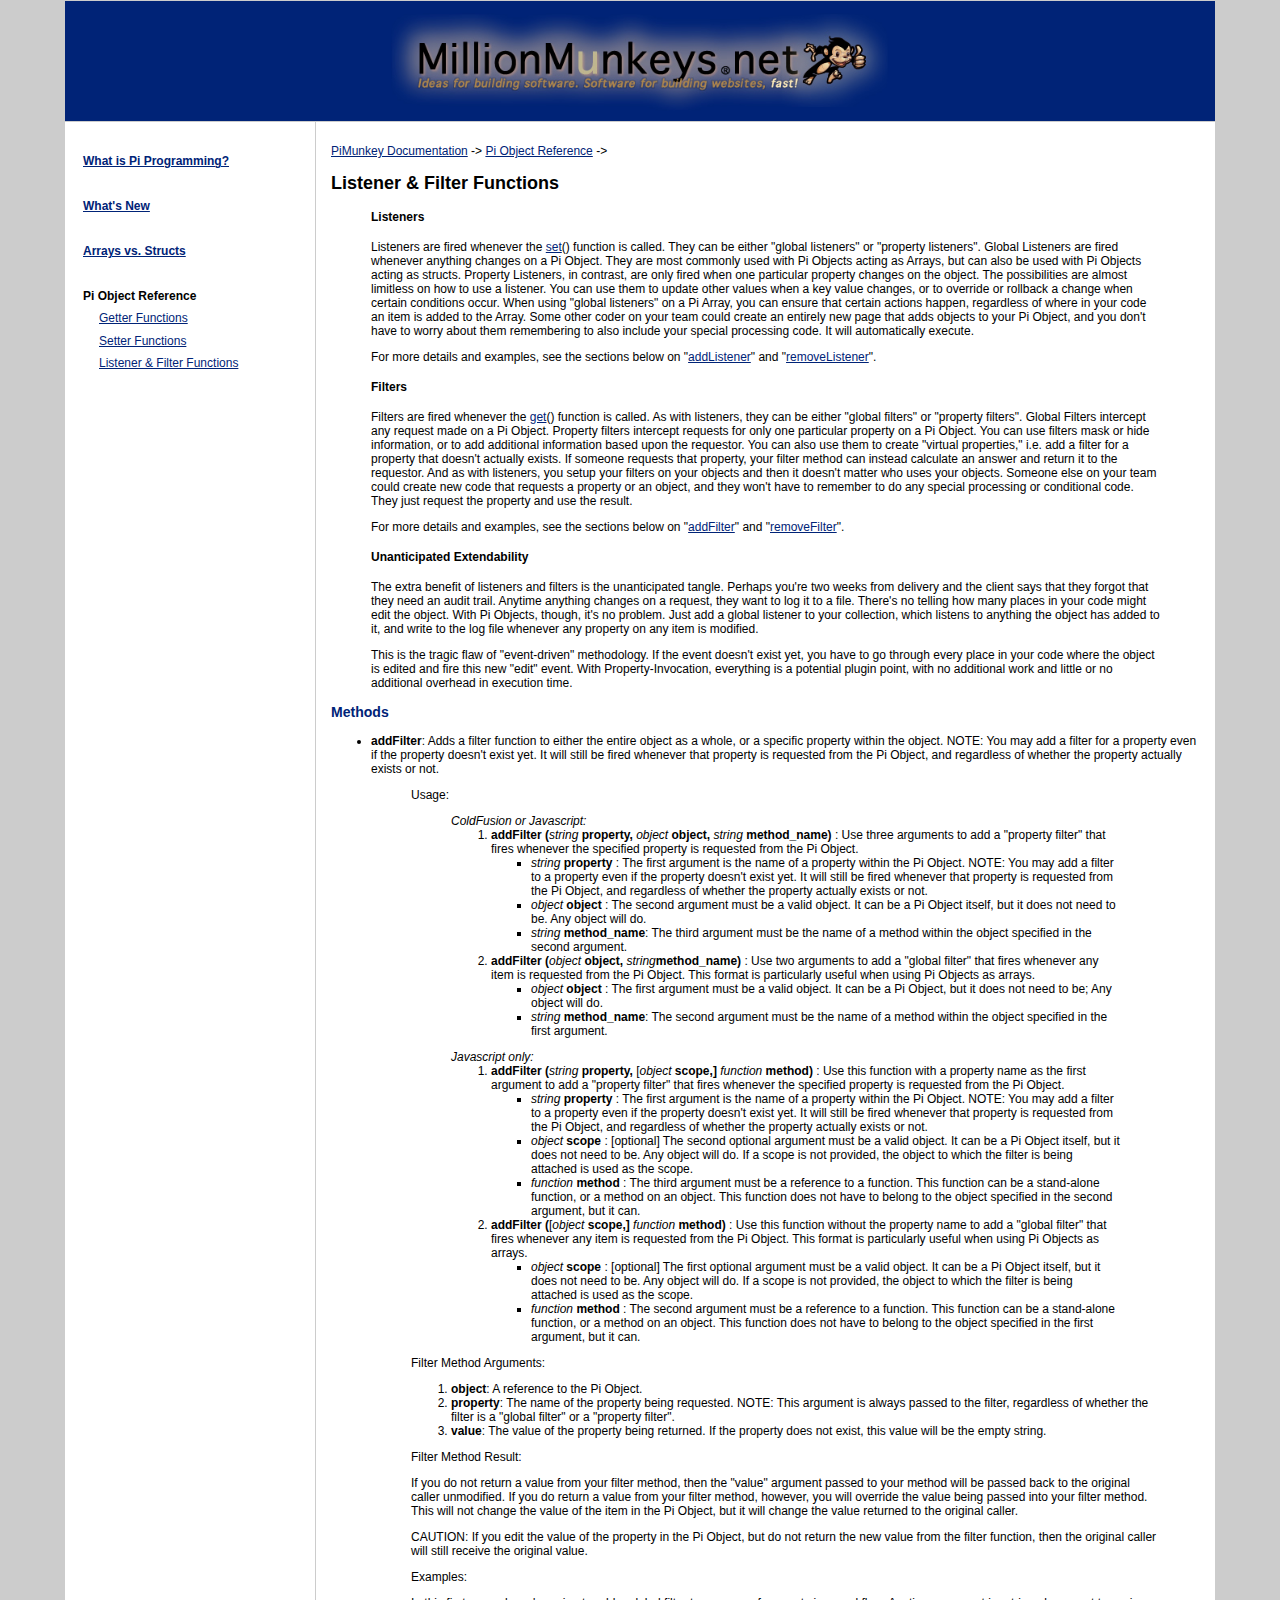
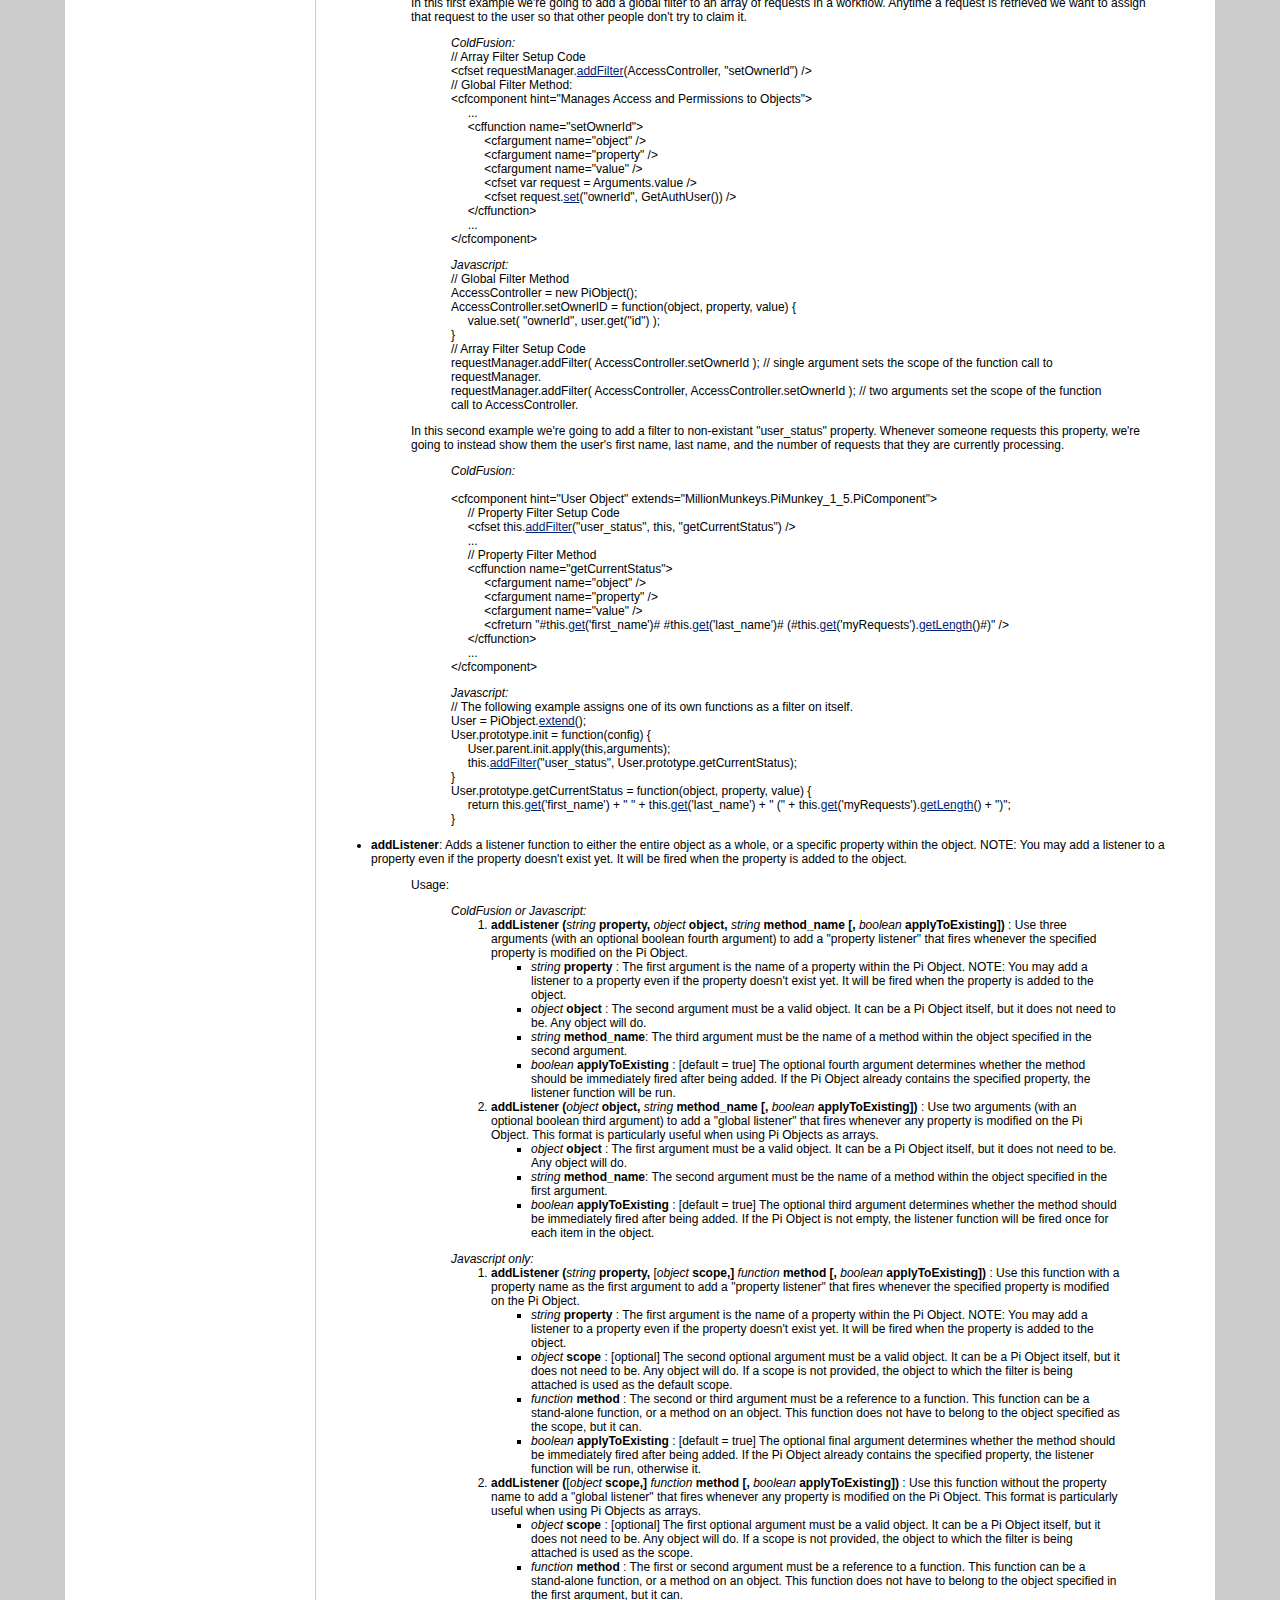
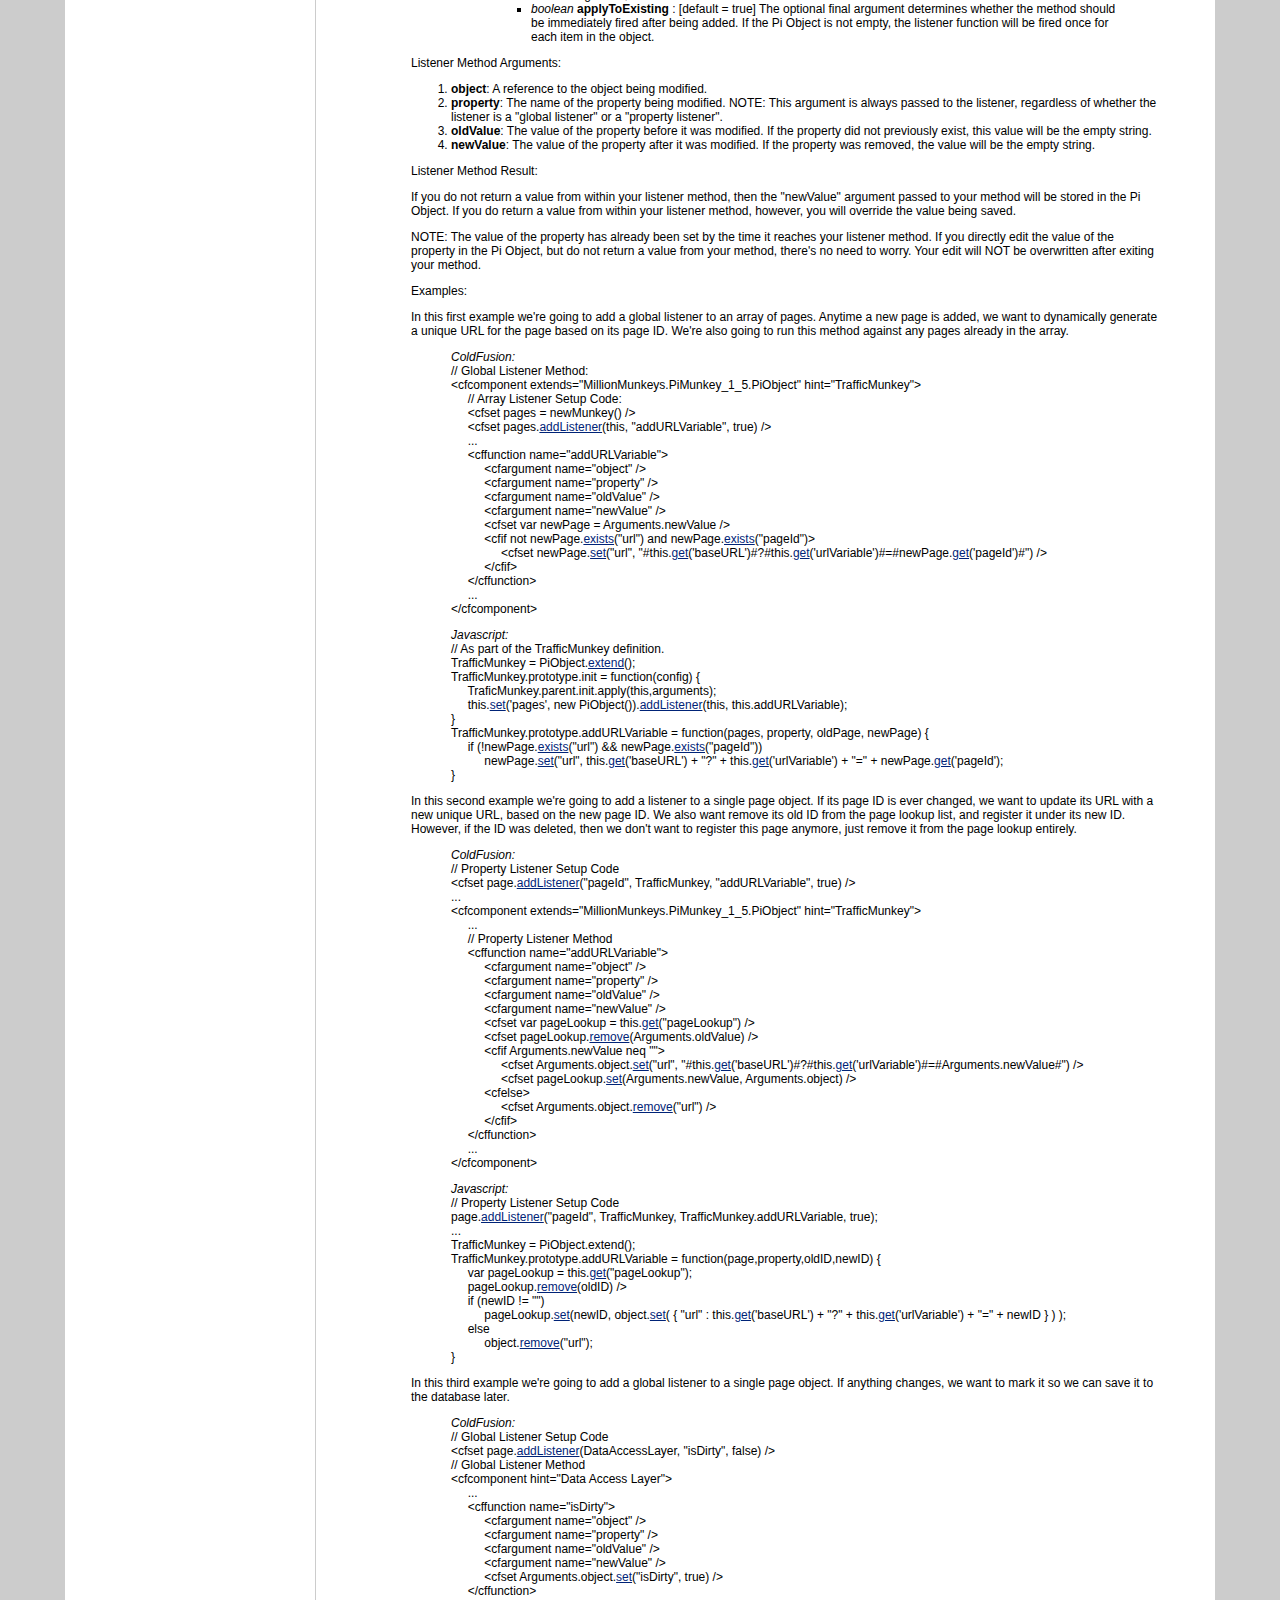
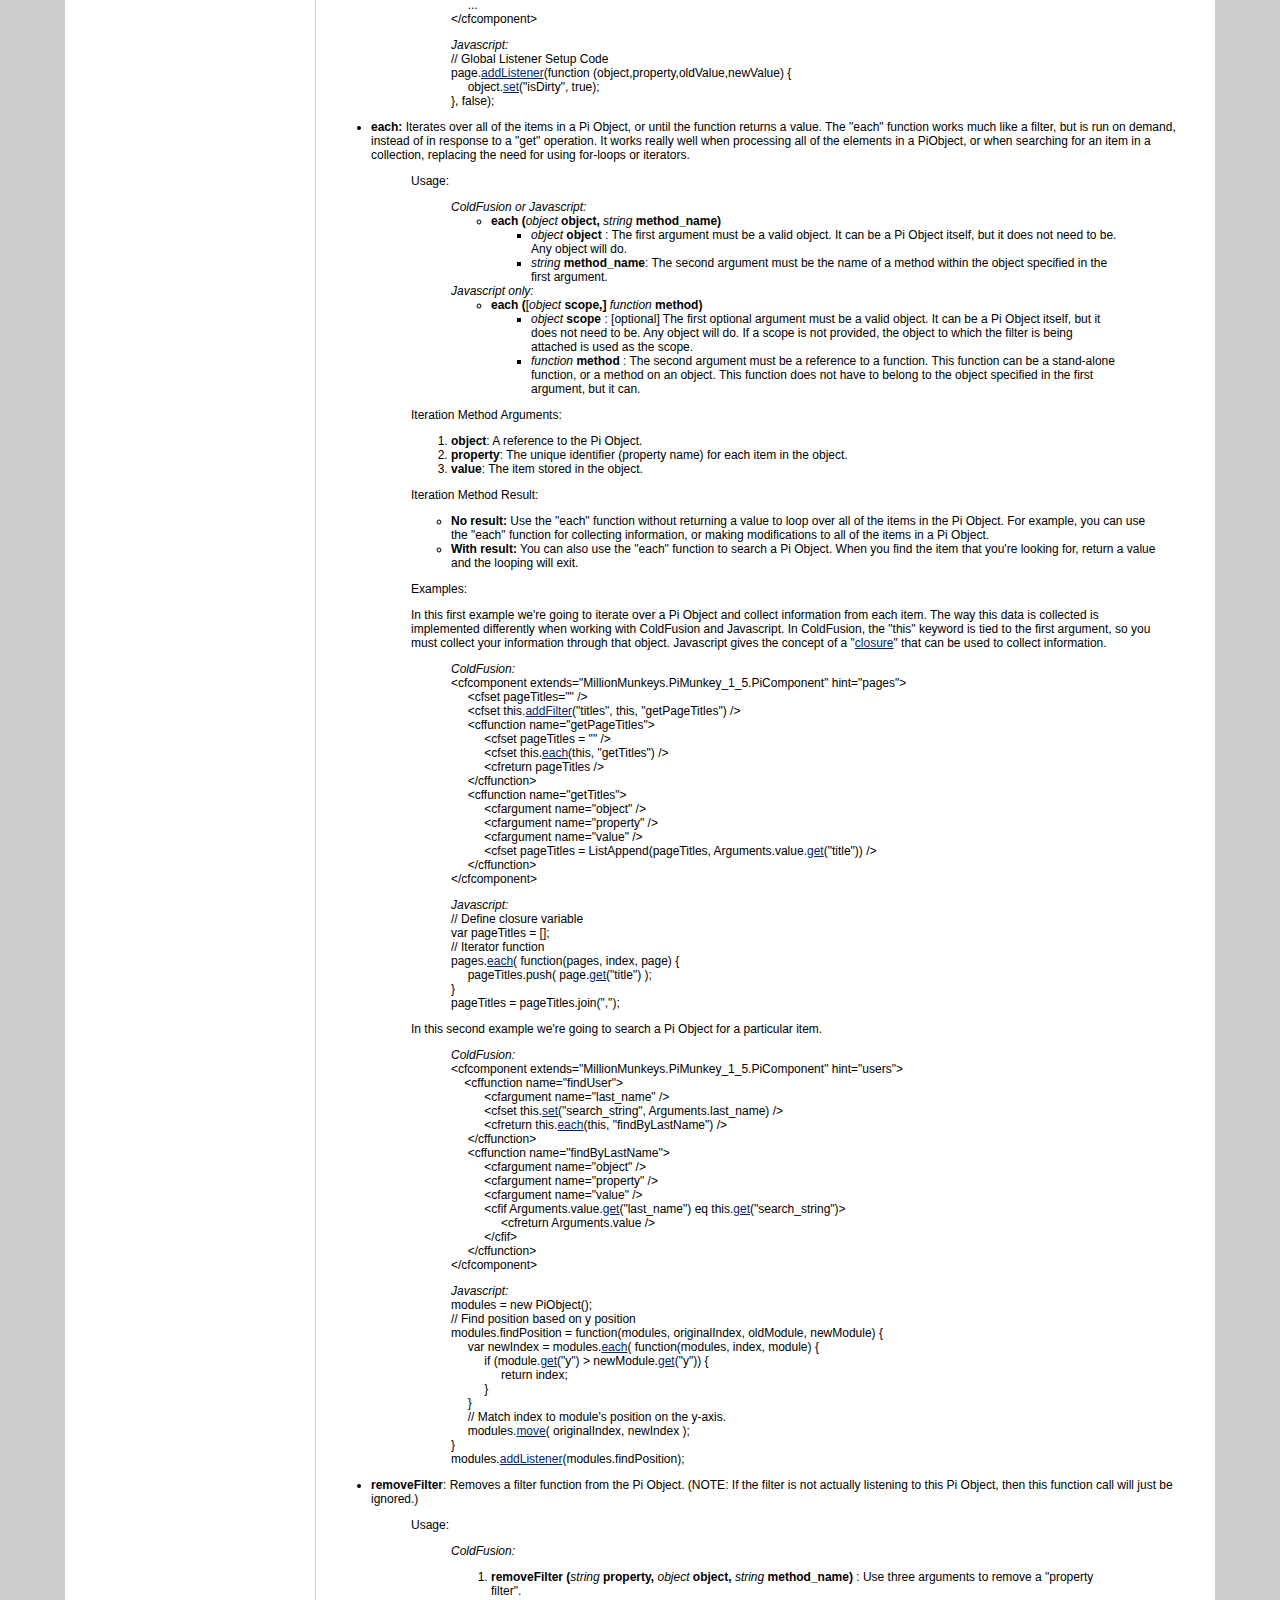
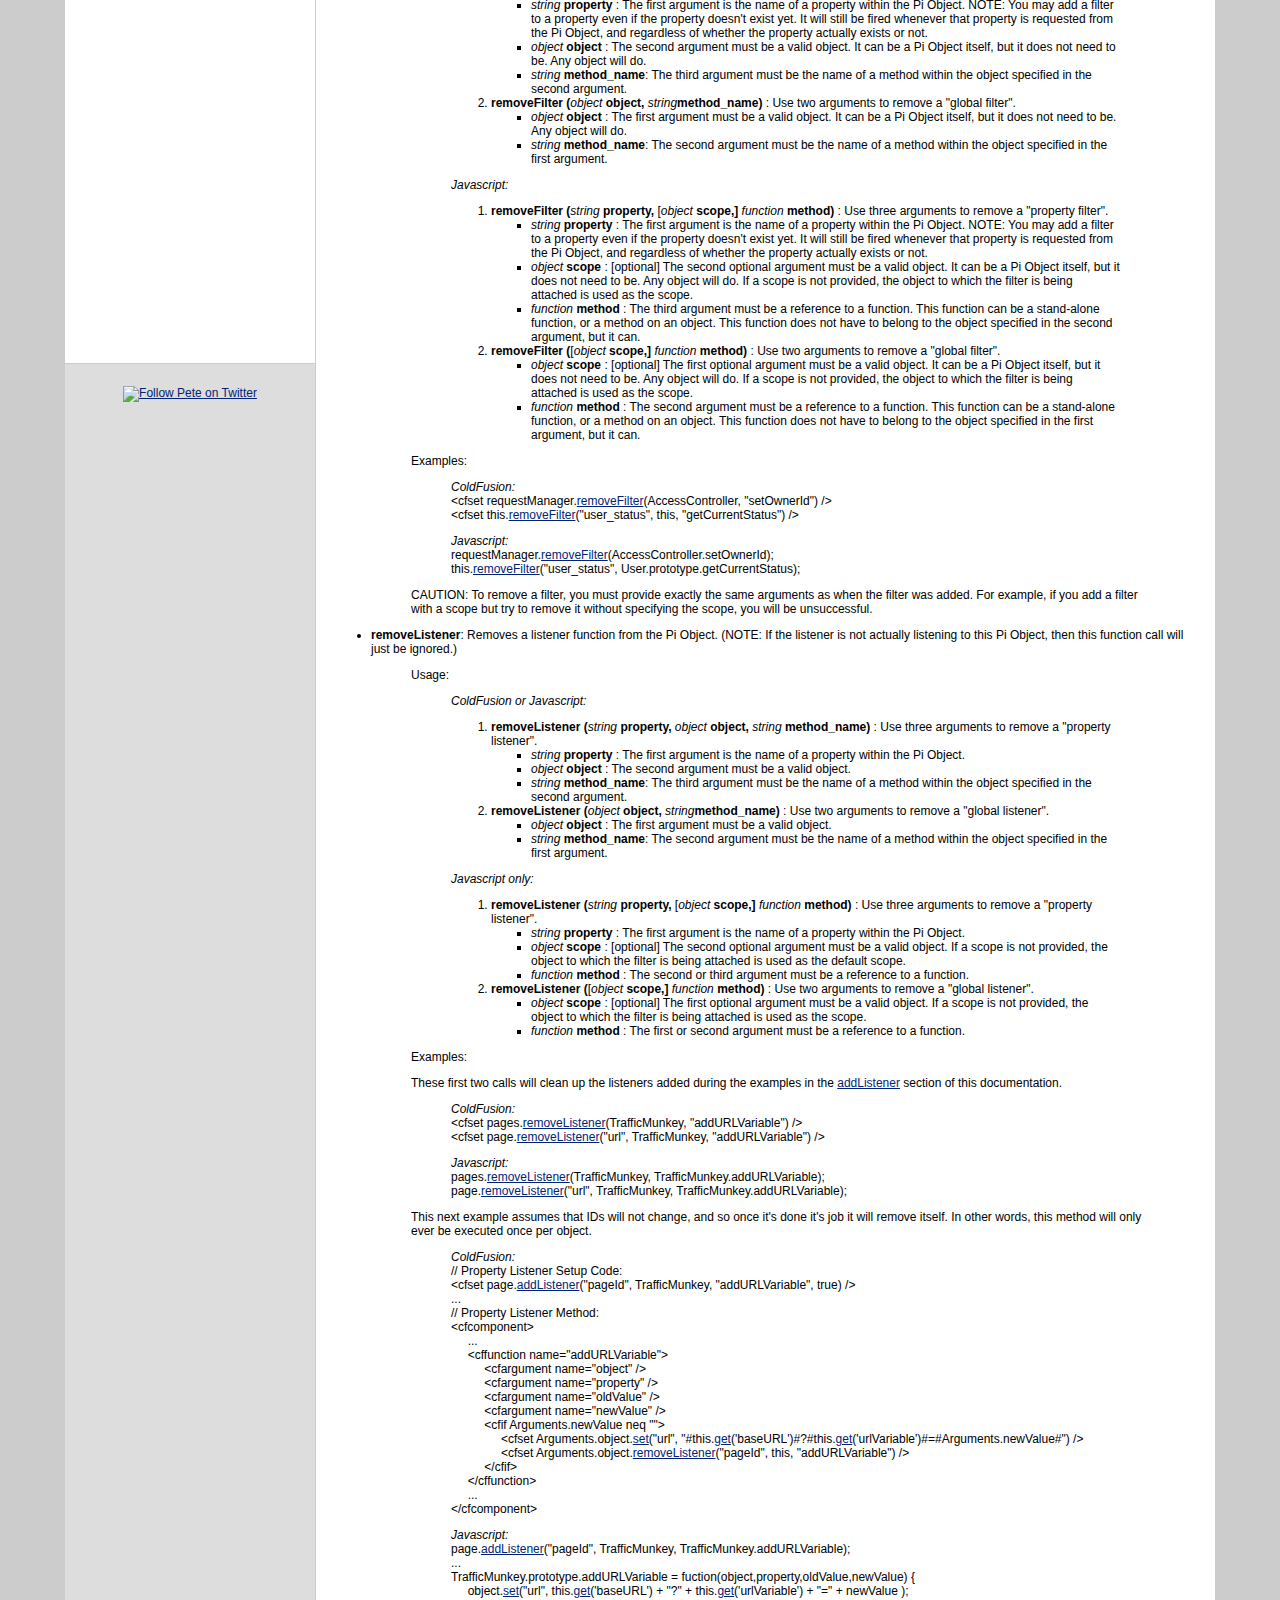
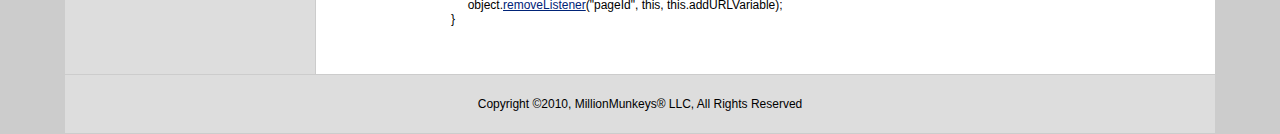
==== commit 6b8cda95: "Updated Twitter link to petekrueger" ====
--- a/functions.html
+++ b/functions.html
@@ -741,7 +741,7 @@
 		</td>
 	</tr>
 	<tr bgcolor="#FFFFFF">
-	  <td width="220" valign="top" bgcolor="#DDDDDD"><p style="text-align:center"><a href="http://www.twitter.com/millionmunkeys"><img src="http://twitter-badges.s3.amazonaws.com/follow_us-b.png" alt="Follow millionmunkeys on Twitter"/></a>
+	  <td width="220" valign="top" bgcolor="#DDDDDD"><p style="text-align:center"><a href="http://www.twitter.com/petekrueger"><img src="http://twitter-badges.s3.amazonaws.com/follow_us-b.png" alt="Follow Pete on Twitter"/></a>
 	      <p></td>
   </tr>
 	<tr>
@@ -750,4 +750,4 @@
 </table>
 </body>
 </html>
-	+	
